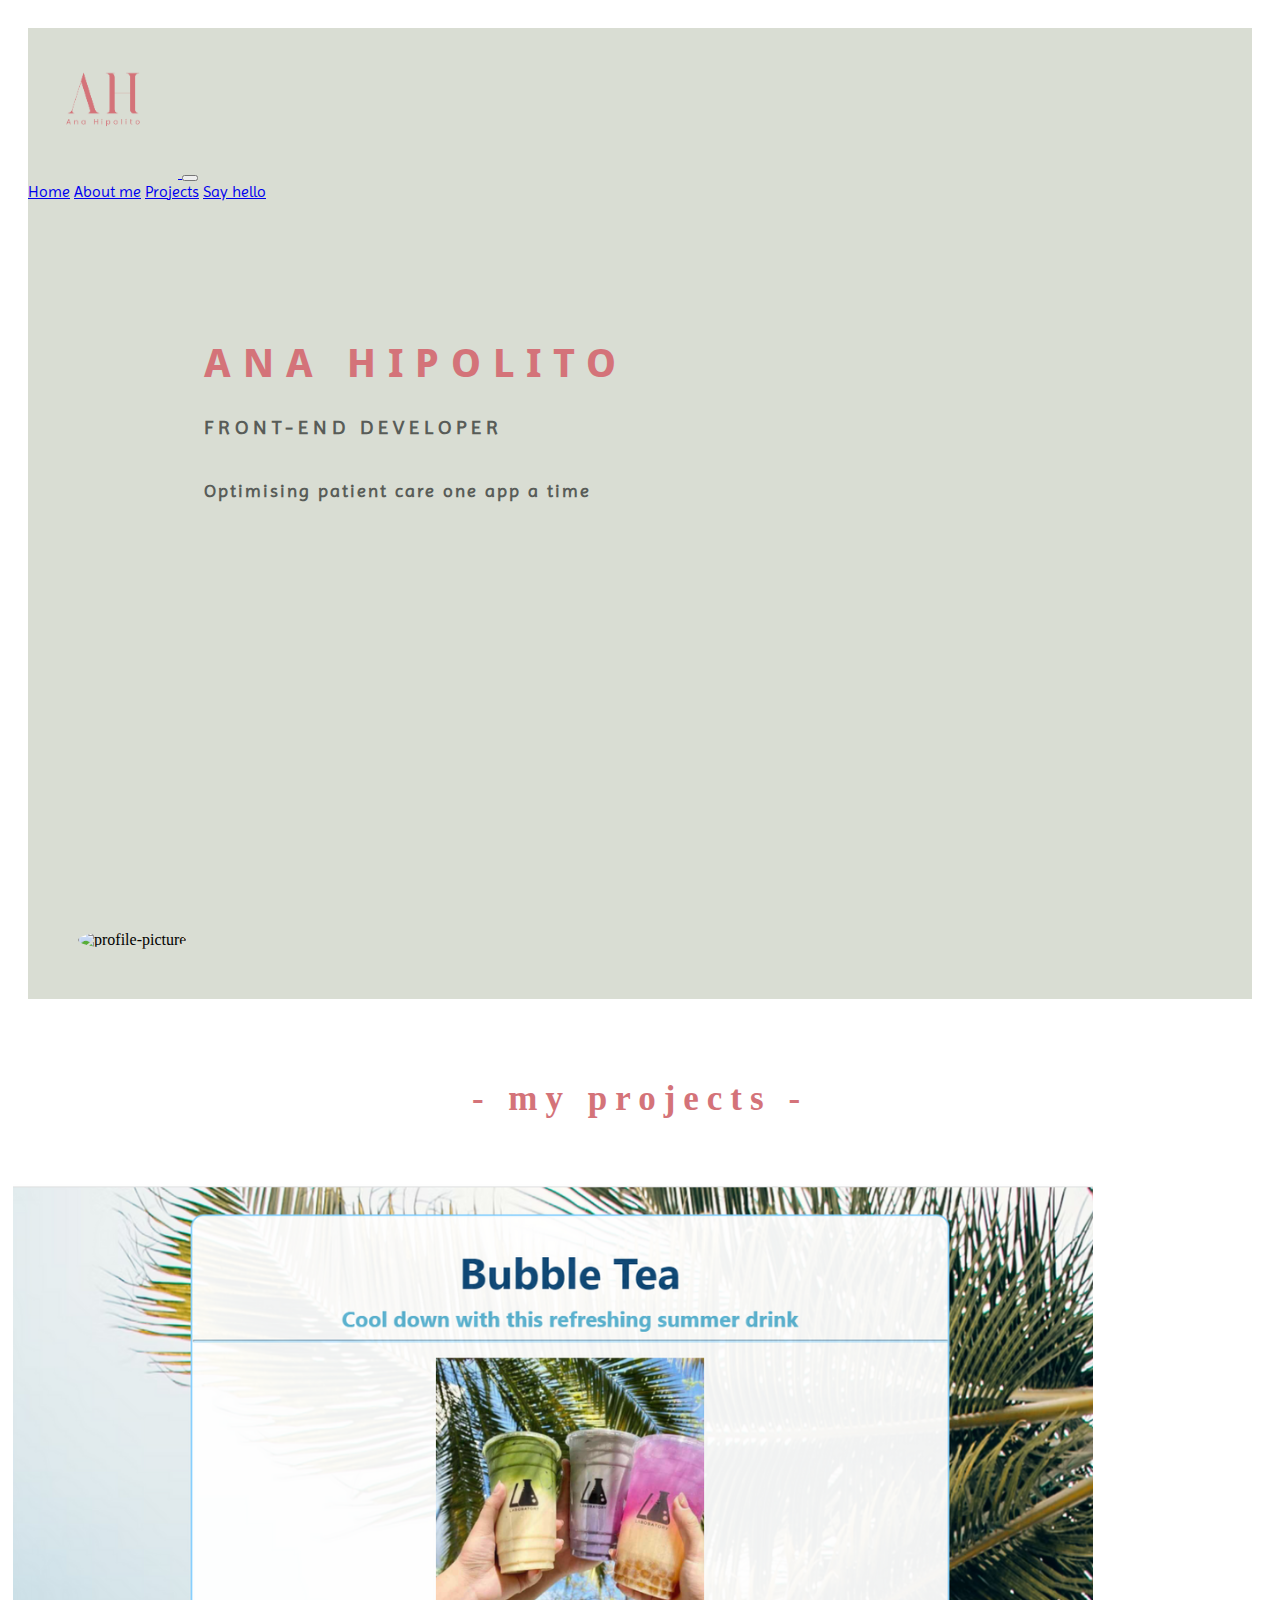
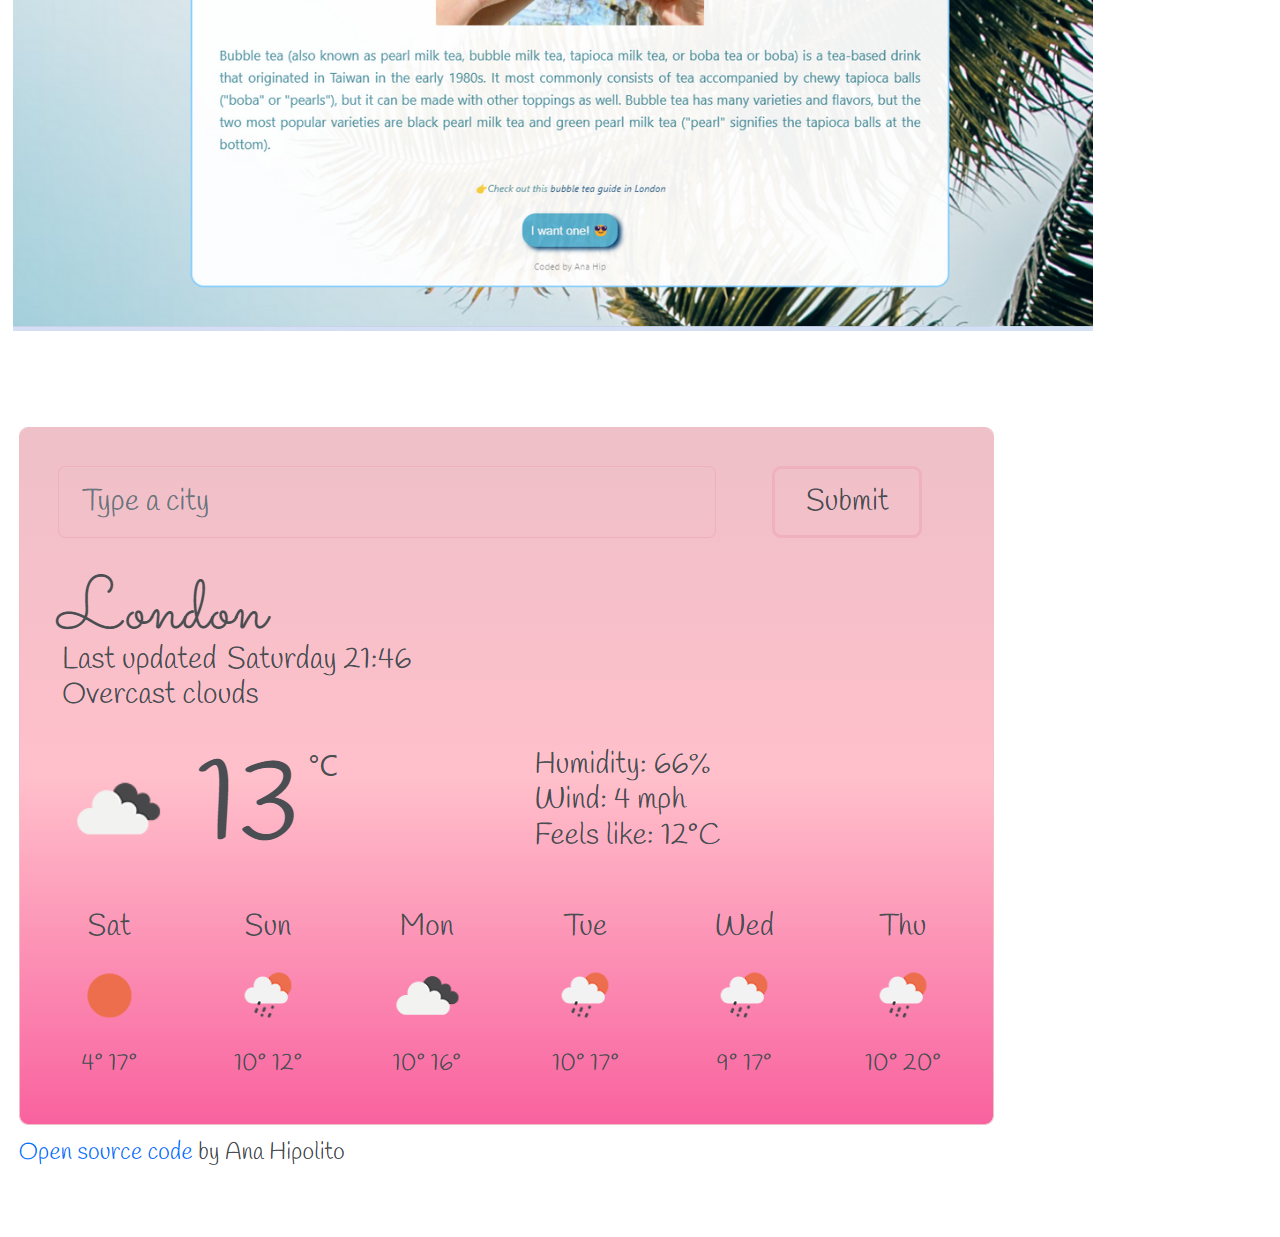
==== index.html @ e430f6fe "updated about page with description and contact links" ====
<!DOCTYPE html>
<html lang="en">
  <head>
    <meta charset="UTF-8" />
    <meta http-equiv="X-UA-Compatible" content="IE=edge" />
    <meta name="viewport" content="width=device-width, initial-scale=1.0" />
    <link
      href="https://cdn.jsdelivr.net/npm/bootstrap@5.1.3/dist/css/bootstrap.min.css"
      rel="stylesheet"
      integrity="sha384-1BmE4kWBq78iYhFldvKuhfTAU6auU8tT94WrHftjDbrCEXSU1oBoqyl2QvZ6jIW3"
      crossorigin="anonymous"
    />
    <script
      src="https://cdn.jsdelivr.net/npm/bootstrap@5.1.3/dist/js/bootstrap.bundle.min.js"
      integrity="sha384-ka7Sk0Gln4gmtz2MlQnikT1wXgYsOg+OMhuP+IlRH9sENBO0LRn5q+8nbTov4+1p"
      crossorigin="anonymous"
    ></script>
    <link
      href="https://fonts.googleapis.com/css2?family=Imprima&family=Inconsolata&family=Noto+Sans+Display&display=swap"
      rel="stylesheet"
    />
<script src="https://kit.fontawesome.com/3a4e44e34f.js" crossorigin="anonymous"></script>
    <link rel="stylesheet" href="/styles/styles.css" />
    <title>Ana Hipolito</title>
  </head>
  <body>
    <div class="landing-page-container">
      <nav class="navbar navbar-expand-md navbar-light ms-3">
        <a class="navbar-brand" href="#"
          ><img src="/media/logo2.png" alt="logo" width="150" height="150"/>
        </a>
            <button class="navbar-toggler" type="button" data-bs-toggle="collapse" data-bs-target="#navbarNavAltMarkup" aria-controls="navbarNavAltMarkup" aria-expanded="false" aria-label="Toggle navigation">
      <span class="navbar-toggler-icon"></span>
    </button>
        <div class="collapse navbar-collapse" id="navbarNavAltMarkup">
          <div class="navbar-nav">
            <a class="nav-item nav-link" id="home-link" href="#">Home</a>
            <a class="nav-item nav-link" id="about-link" href="/about.html">About me</a>
            <a class="nav-item nav-link" id="projects-link" href="#"
              >Projects</a>
            <a class="nav-item nav-link" id="contact-link" href="#">Say hello</a>
          </div>
        </div>
      </nav>
      <div class="row">
        <div class="col-md-6 portfolio-greeting">
          <h1>ANA HIPOLITO</h1>
          <h4>FRONT-END DEVELOPER</h4>
          <h5>
          Optimising patient care one app a time
          </h5>
          <div class="contact">
            <a href=""><i class="fa-brands fa-instagram fa-2xl"></i></a>
            <a href=""><i class="fa-brands fa-linkedin fa-2xl"></i></a>
            <a href=""><i class="fa-solid fa-envelope fa-2xl"></i></a>
          </div>
          </div>
          <div class="col-md-6 profile-photo">
            <img src="/media/profile-picture3.png" alt="profile-picture" class="img-fluid" height="600" width="600" id="profile-picture"/>
          </div>
        </div>
        </div>
    </div>
        <div>
          <h2>- my projects -</h2>
          <div class="container">
          <div class="row">
              <div class="col-md-6">
                  <img src="/media/bubble-tea1.png" class="img-fluid" id="tea"/>
              </div>
              <div class="col-md-6">
                  <img src="/media/weatherapp.png" class="img-fluid" id="weather-app"/>
              </div>
              </div>
          </div>
          </div>
    
  </body>
</html>
---- styles/styles.css ----
h1 {
  color: #d47379;
  font-family: "Noto Sans Display", sans-serif;
  font-size: 40px;
  font-weight: bold;
  letter-spacing: 12px;
  margin-top: 33px;
}

h2 {
  text-align: center;
  color: #d47379;
  font-size: 35px;
  letter-spacing: 8px;
  margin: 60px 0 40px 0;
}

h4 {
  color: #393d3a;
  opacity: 0.8;
  font-size: 20px;
  font-family: "Imprima", sans-serif;
  letter-spacing: 5px;
}

h5 {
  color: #393d3a;
  opacity: 0.8;
  font-size: 18px;
  font-family: "Imprima", sans-serif;
  line-height: 24px;
  letter-spacing: 2px;
  margin-top: 40px;
}

p {
  color: #393d3a;
  opacity: 0.8;
  font-size: 20px;
  font-family: "Imprima", sans-serif;
  line-height: 75px;
  text-align: center;
  padding: 10px 150px 40px 150px;
}

.logo {
  margin: 0;
  padding: 0;
}

.navbar-nav {
  font-family: "Imprima", sans-serif;
}

#home-link:hover,
#projects-link:hover,
#contact-link:hover,
#about-link:hover {
  color: #d47379;
}

.landing-page-container {
  background-color: #d9ddd3;
  border: white solid 20px;
}

.portfolio-greeting {
  padding: 100px 100px 300px 176px;
  margin: 0;
}

.contact {
  margin-top: 60px;
}

.fa-instagram,
.fa-linkedin,
.fa-envelope {
  color: #d47379;
  padding: 15px;
}

.fa-instagram {
  padding-left: 0;
}

.fa-instagram:hover,
.fa-linkedin:hover,
.fa-envelope:hover {
  color: #393d3a;
  opacity: 0.8;
}

#profile-picture {
  border-radius: 50%;
  padding: 50px;
}

#tea,
#weather-app {
  margin: 20px 0 50px 0;
  border: 5px solid white;
}

@media (max-width: 540px) {
  h1,
  h4,
  h5,
  .contact {
    text-align: center;
  }

  .portfolio-greeting {
    padding: 0 20px 20px 20px !important;
  }

  #profile-picture {
    display: none;
  }

  h1 {
    font-size: 35px;
  }

  h4 {
    font-size: 15px;
  }

  h5 {
    font-size: 12px;
  }

  h2 {
    font-size: 25px;
  }

  .navbar {
    padding: 0 10px 0 0;
    margin: 0 !important;
  }

  .navbar-brand img {
    height: 75px !important;
    width: 75px !important;
  }

  p {
    font-size: 12px;
    padding: 15px;
    line-height: 40px;
  }

  footer {
    margin: 20px 0;
  }
}

@media (max-width: 960px) {
  .portfolio-greeting {
    padding: 0 20px 20px 40px;
  }

  .profile-photo {
    margin: 0 0 30px 0;
  }

  h1 {
    font-size: 35px;
  }

  h4 {
    font-size: 15px;
  }

  h5 {
    font-size: 12px;
  }

  .navbar-brand img {
    height: 75px !important;
    width: 75px !important;
  }

  .navbar-nav {
    font-size: 12px;
  }

  .contact {
    margin-top: 20px;
    font-size: 10px;
  }

  p {
    font-size: 12px;
    padding: 15px;
    line-height: 40px;
  }
}
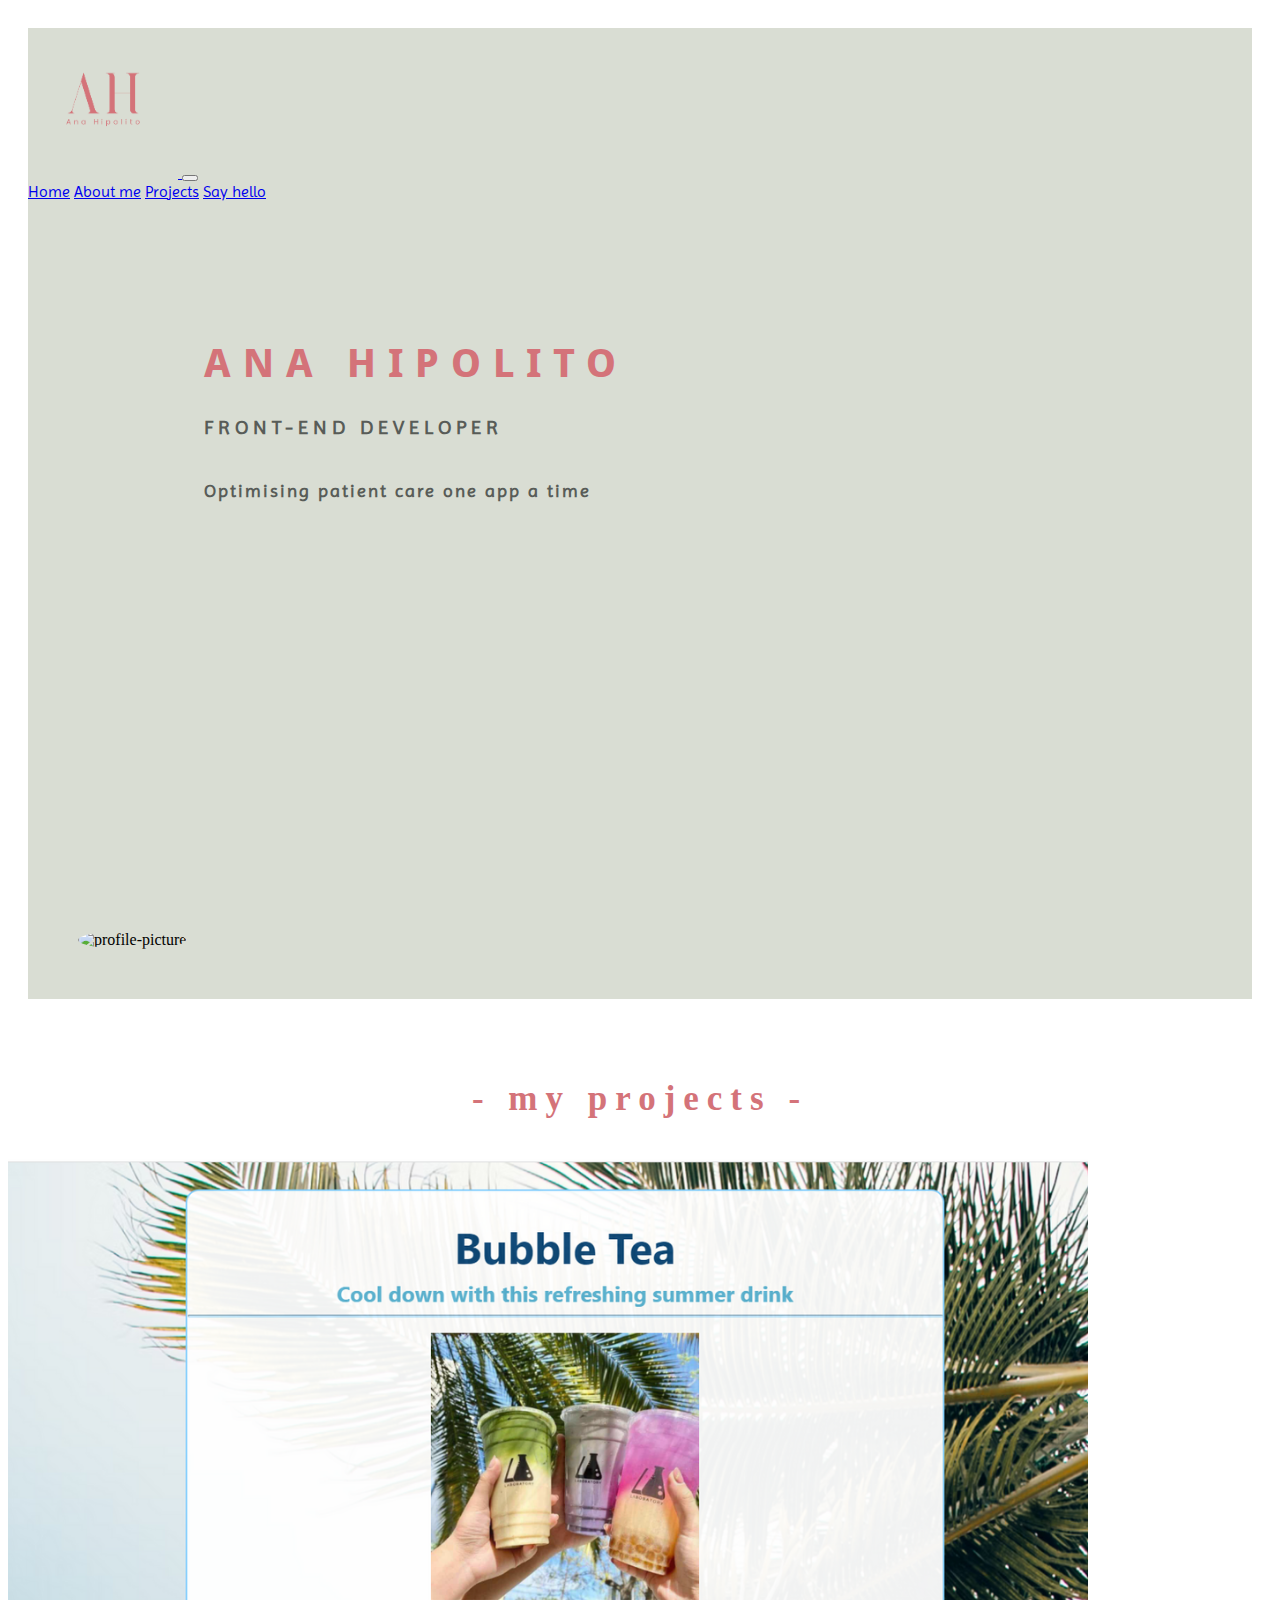
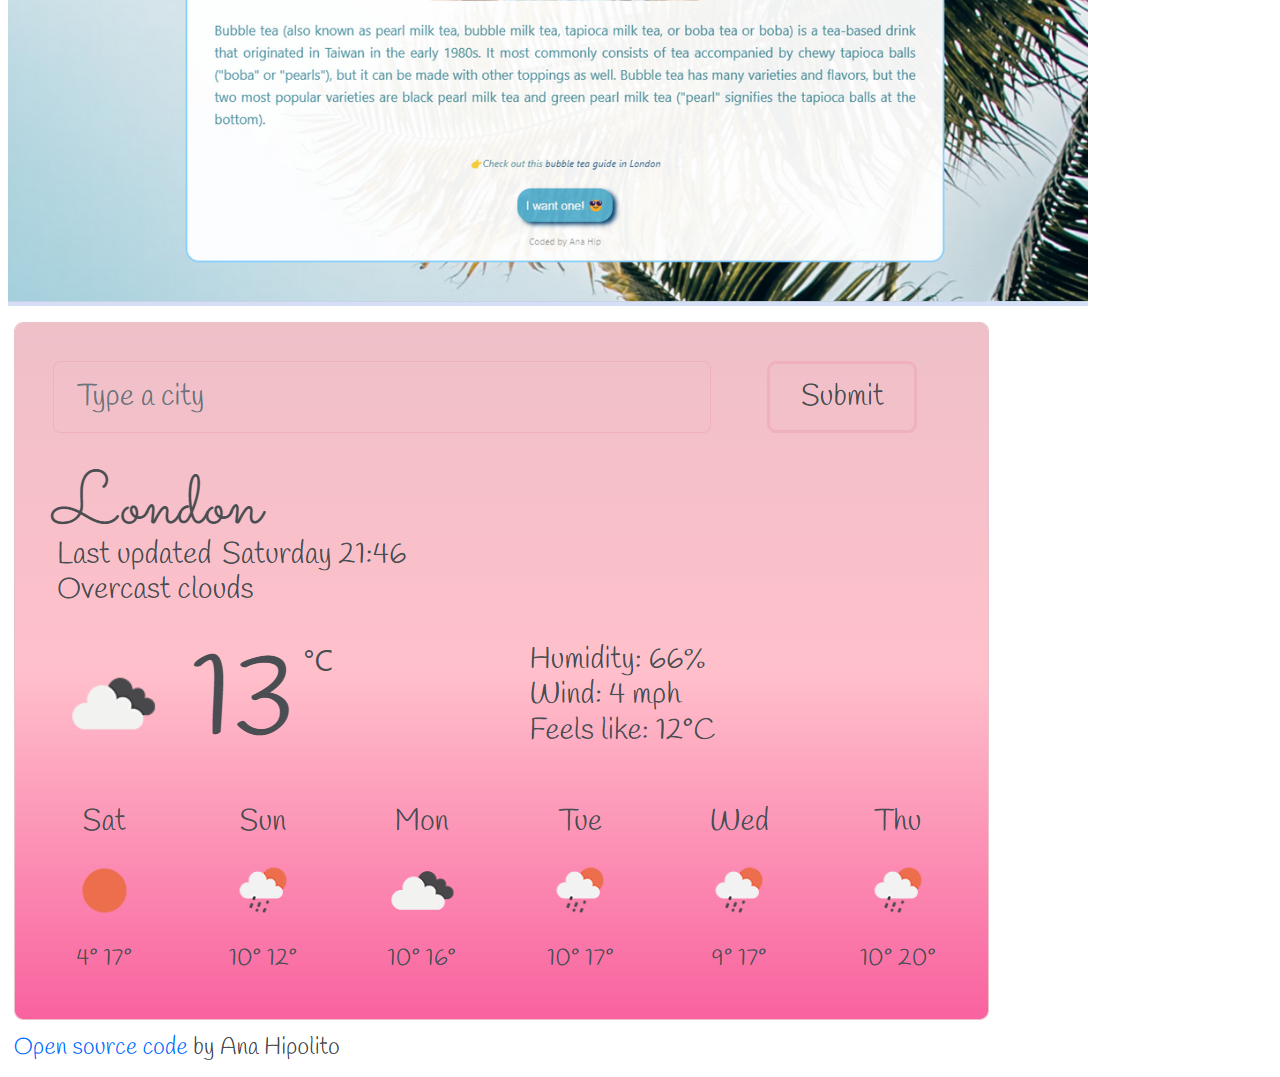
==== commit 50f53aac: "created projects page and linked the pictures to the live projects" ====
--- a/index.html
+++ b/index.html
@@ -21,7 +21,7 @@
     />
 <script src="https://kit.fontawesome.com/3a4e44e34f.js" crossorigin="anonymous"></script>
     <link rel="stylesheet" href="/styles/styles.css" />
-    <title>Ana Hipolito</title>
+    <title>Ana Hipolito | Welcome</title>
   </head>
   <body>
     <div class="landing-page-container">
@@ -36,7 +36,7 @@
           <div class="navbar-nav">
             <a class="nav-item nav-link" id="home-link" href="#">Home</a>
             <a class="nav-item nav-link" id="about-link" href="/about.html">About me</a>
-            <a class="nav-item nav-link" id="projects-link" href="#"
+            <a class="nav-item nav-link" id="projects-link" href="/projects.html"
               >Projects</a>
             <a class="nav-item nav-link" id="contact-link" href="#">Say hello</a>
           </div>
--- a/styles/styles.css
+++ b/styles/styles.css
@@ -96,10 +96,9 @@
   padding: 50px;
 }
 
-#tea,
-#weather-app {
-  margin: 20px 0 50px 0;
-  border: 5px solid white;
+.tea,
+.weather-app {
+  padding: 20px;
 }
 
 @media (max-width: 540px) {
@@ -149,10 +148,6 @@
     padding: 15px;
     line-height: 40px;
   }
-
-  footer {
-    margin: 20px 0;
-  }
 }
 
 @media (max-width: 960px) {
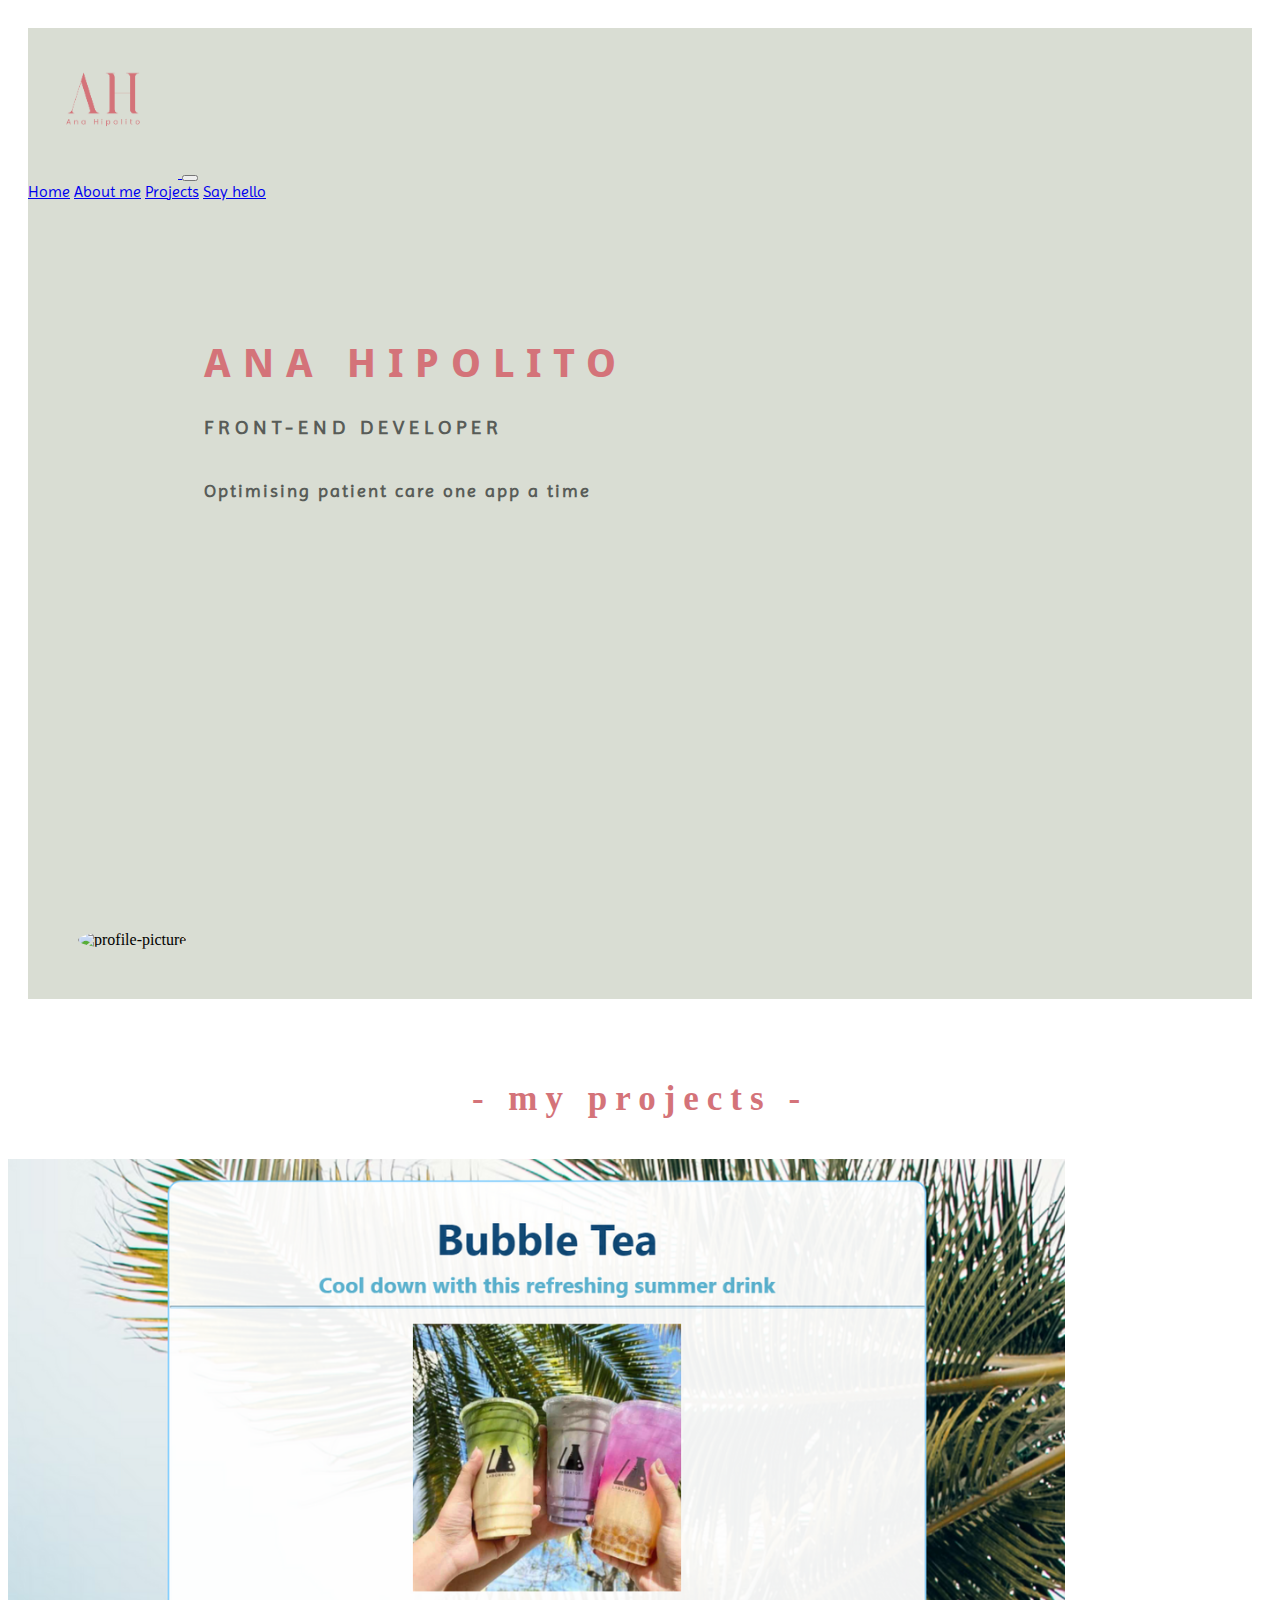
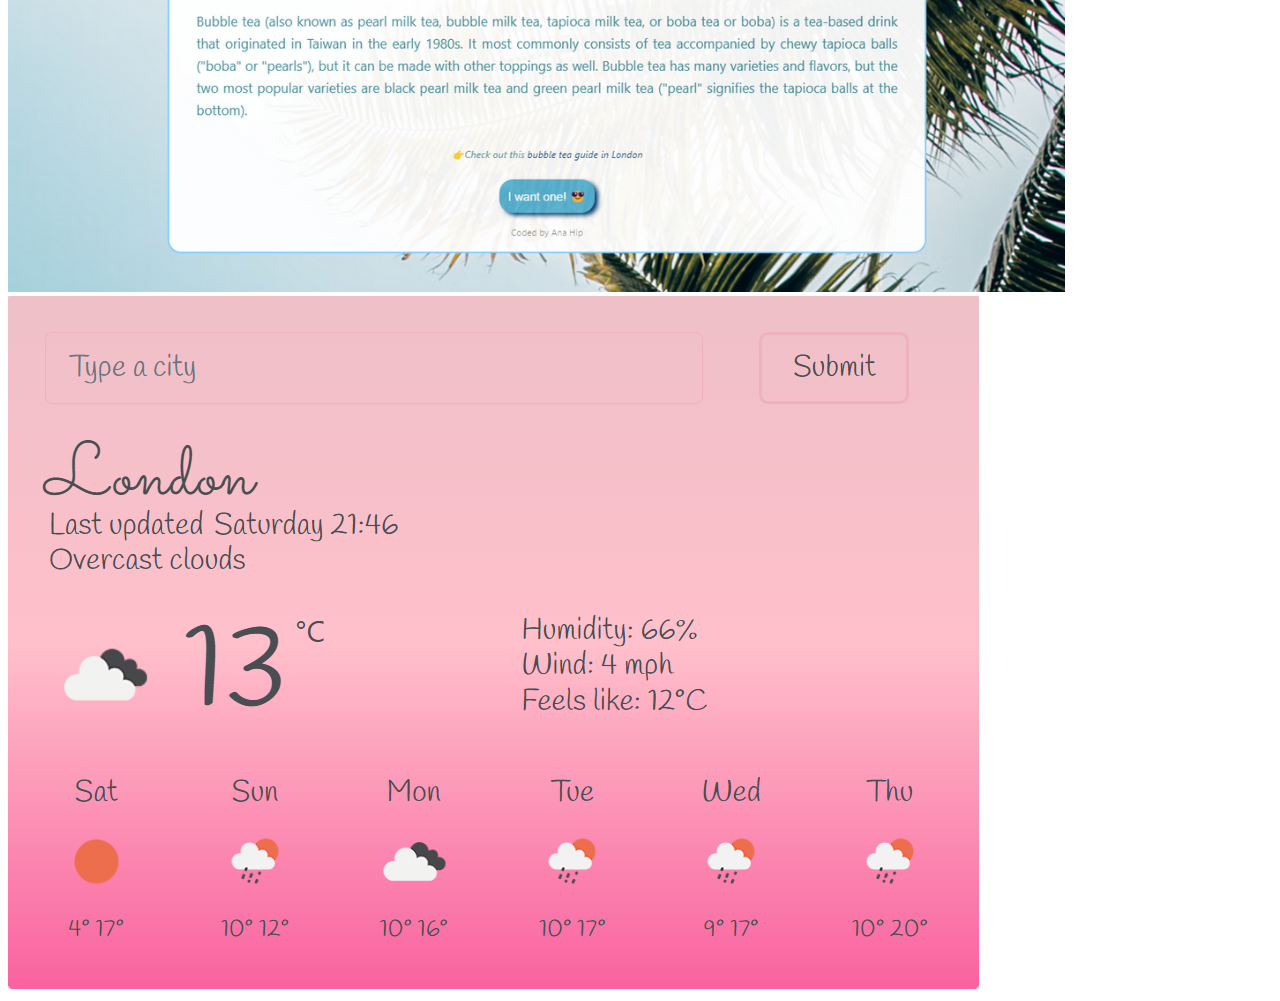
==== commit 64cac199: "adjusted margin and padding of navbar" ====
--- a/index.html
+++ b/index.html
@@ -25,7 +25,8 @@
   </head>
   <body>
     <div class="landing-page-container">
-      <nav class="navbar navbar-expand-md navbar-light ms-3">
+      <nav class="navbar navbar-expand-md navbar-light">
+        <div class="container ms-0 ps-0">
         <a class="navbar-brand" href="#"
           ><img src="/media/logo2.png" alt="logo" width="150" height="150"/>
         </a>
@@ -40,6 +41,7 @@
               >Projects</a>
             <a class="nav-item nav-link" id="contact-link" href="#">Say hello</a>
           </div>
+        </div>
         </div>
       </nav>
       <div class="row">
--- a/styles/styles.css
+++ b/styles/styles.css
@@ -84,6 +84,13 @@
   padding-left: 0;
 }
 
+.fa-html5,
+.fa-css3-alt,
+.fa-js {
+  color: #d47379;
+  padding: 2px;
+}
+
 .fa-instagram:hover,
 .fa-linkedin:hover,
 .fa-envelope:hover {
@@ -131,11 +138,6 @@
 
   h2 {
     font-size: 25px;
-  }
-
-  .navbar {
-    padding: 0 10px 0 0;
-    margin: 0 !important;
   }
 
   .navbar-brand img {
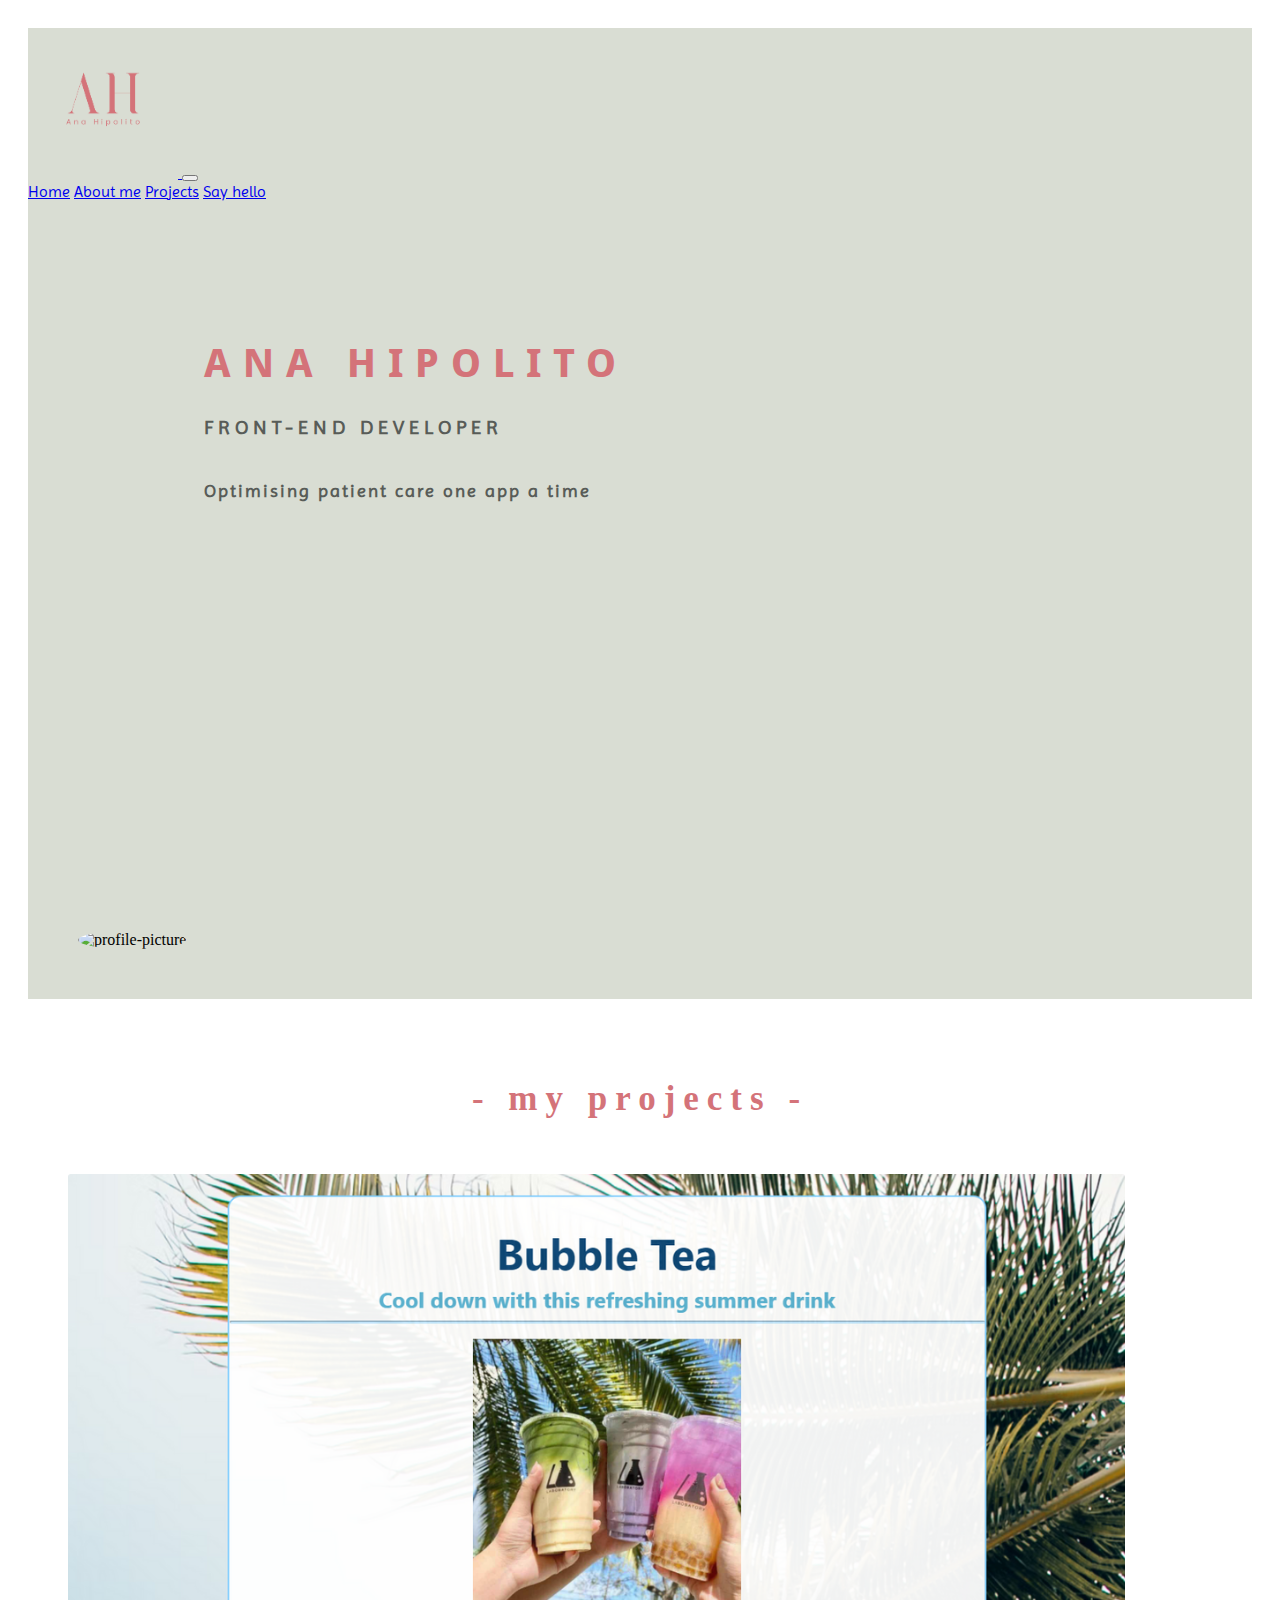
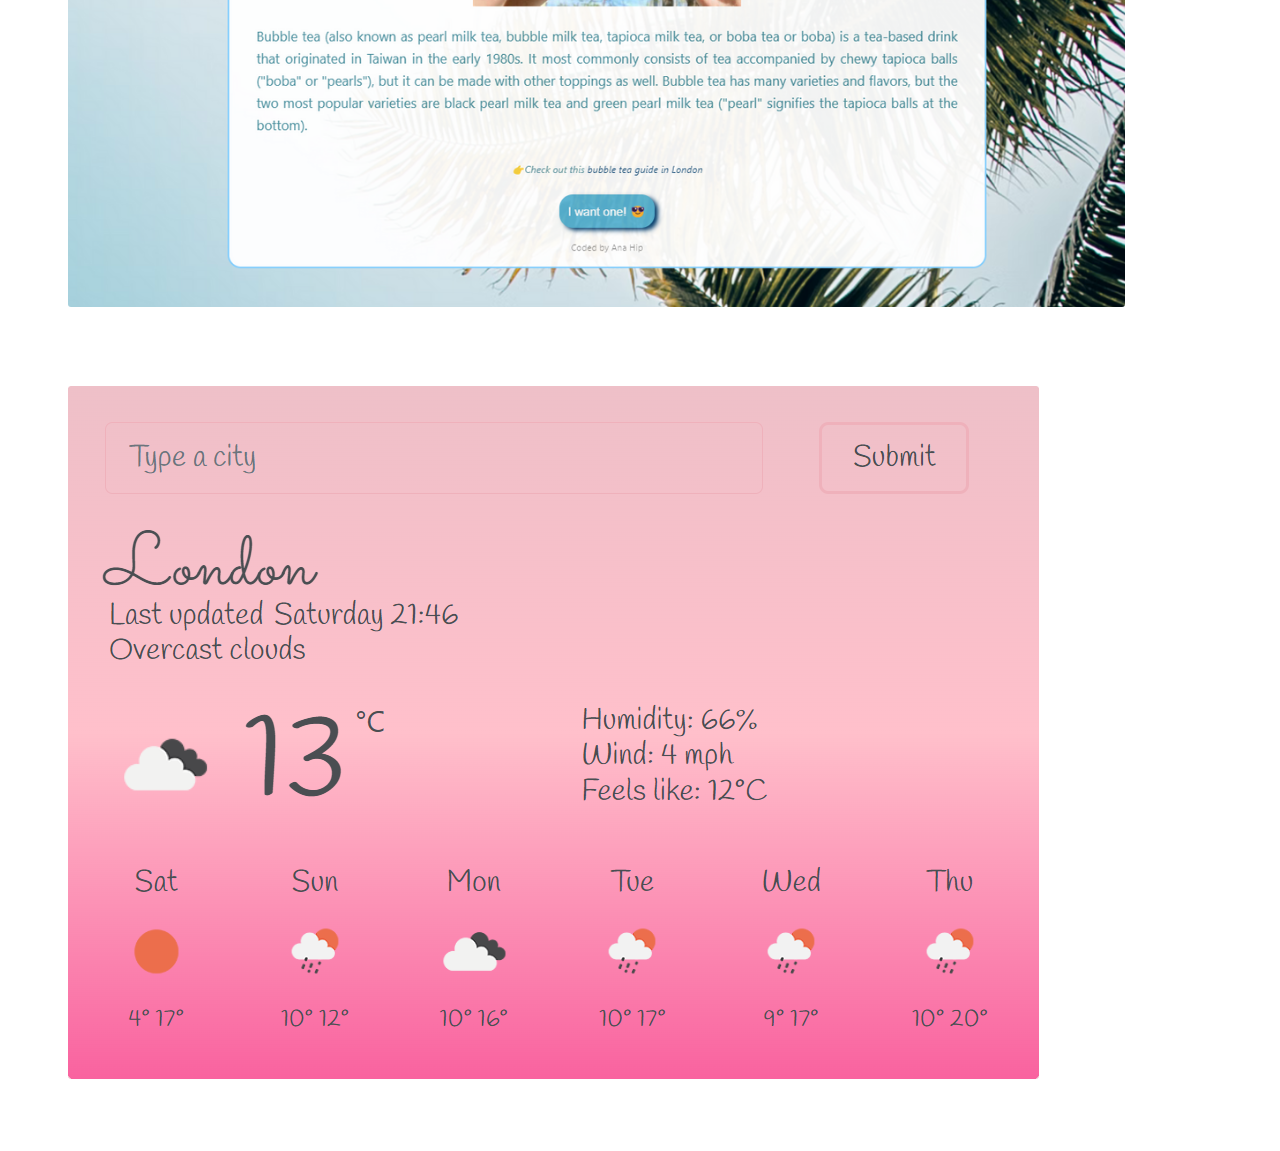
==== commit 2e17b148: "created contact page, adjusted project image borders" ====
--- a/index.html
+++ b/index.html
@@ -26,8 +26,8 @@
   <body>
     <div class="landing-page-container">
       <nav class="navbar navbar-expand-md navbar-light">
-        <div class="container ms-0 ps-0">
-        <a class="navbar-brand" href="#"
+        <div class="container mx-0 pe-1">
+        <a class="navbar-brand" href="/"
           ><img src="/media/logo2.png" alt="logo" width="150" height="150"/>
         </a>
             <button class="navbar-toggler" type="button" data-bs-toggle="collapse" data-bs-target="#navbarNavAltMarkup" aria-controls="navbarNavAltMarkup" aria-expanded="false" aria-label="Toggle navigation">
@@ -35,11 +35,11 @@
     </button>
         <div class="collapse navbar-collapse" id="navbarNavAltMarkup">
           <div class="navbar-nav">
-            <a class="nav-item nav-link" id="home-link" href="#">Home</a>
+            <a class="nav-item nav-link" id="home-link" href="/">Home</a>
             <a class="nav-item nav-link" id="about-link" href="/about.html">About me</a>
             <a class="nav-item nav-link" id="projects-link" href="/projects.html"
               >Projects</a>
-            <a class="nav-item nav-link" id="contact-link" href="#">Say hello</a>
+            <a class="nav-item nav-link" id="contact-link" href="/contact.html">Say hello</a>
           </div>
         </div>
         </div>
@@ -67,11 +67,11 @@
           <h2>- my projects -</h2>
           <div class="container">
           <div class="row">
-              <div class="col-md-6">
-                  <img src="/media/bubble-tea1.png" class="img-fluid" id="tea"/>
+              <div class="col-md-6" id="tea">
+                  <img src="/media/bubble-tea1.png" class="img-fluid teapic"/>
               </div>
-              <div class="col-md-6">
-                  <img src="/media/weatherapp.png" class="img-fluid" id="weather-app"/>
+              <div class="col-md-6" id="weather-app">
+                  <img src="/media/weatherapp.png" class="img-fluid weatherpic"/>
               </div>
               </div>
           </div>
--- a/styles/styles.css
+++ b/styles/styles.css
@@ -43,6 +43,12 @@
   padding: 10px 150px 40px 150px;
 }
 
+.teapic,
+.weatherpic {
+  border: 1px;
+  border-radius: 3px;
+}
+
 .logo {
   margin: 0;
   padding: 0;
@@ -52,11 +58,14 @@
   font-family: "Imprima", sans-serif;
 }
 
+.igLink:hover,
+.linkedinLink:hover,
 #home-link:hover,
 #projects-link:hover,
 #contact-link:hover,
 #about-link:hover {
   color: #d47379;
+  transition: ease-in-out 2ms;
 }
 
 .landing-page-container {
@@ -73,6 +82,12 @@
   margin-top: 60px;
 }
 
+.igLink,
+.linkedinLink {
+  text-decoration: none;
+  color: #393d3a;
+}
+
 .fa-instagram,
 .fa-linkedin,
 .fa-envelope {
@@ -96,6 +111,7 @@
 .fa-envelope:hover {
   color: #393d3a;
   opacity: 0.8;
+  transition: ease-in-out 2ms;
 }
 
 #profile-picture {
@@ -103,9 +119,9 @@
   padding: 50px;
 }
 
-.tea,
-.weather-app {
-  padding: 20px;
+#tea,
+#weather-app {
+  padding: 15px 60px 60px 60px;
 }
 
 @media (max-width: 540px) {
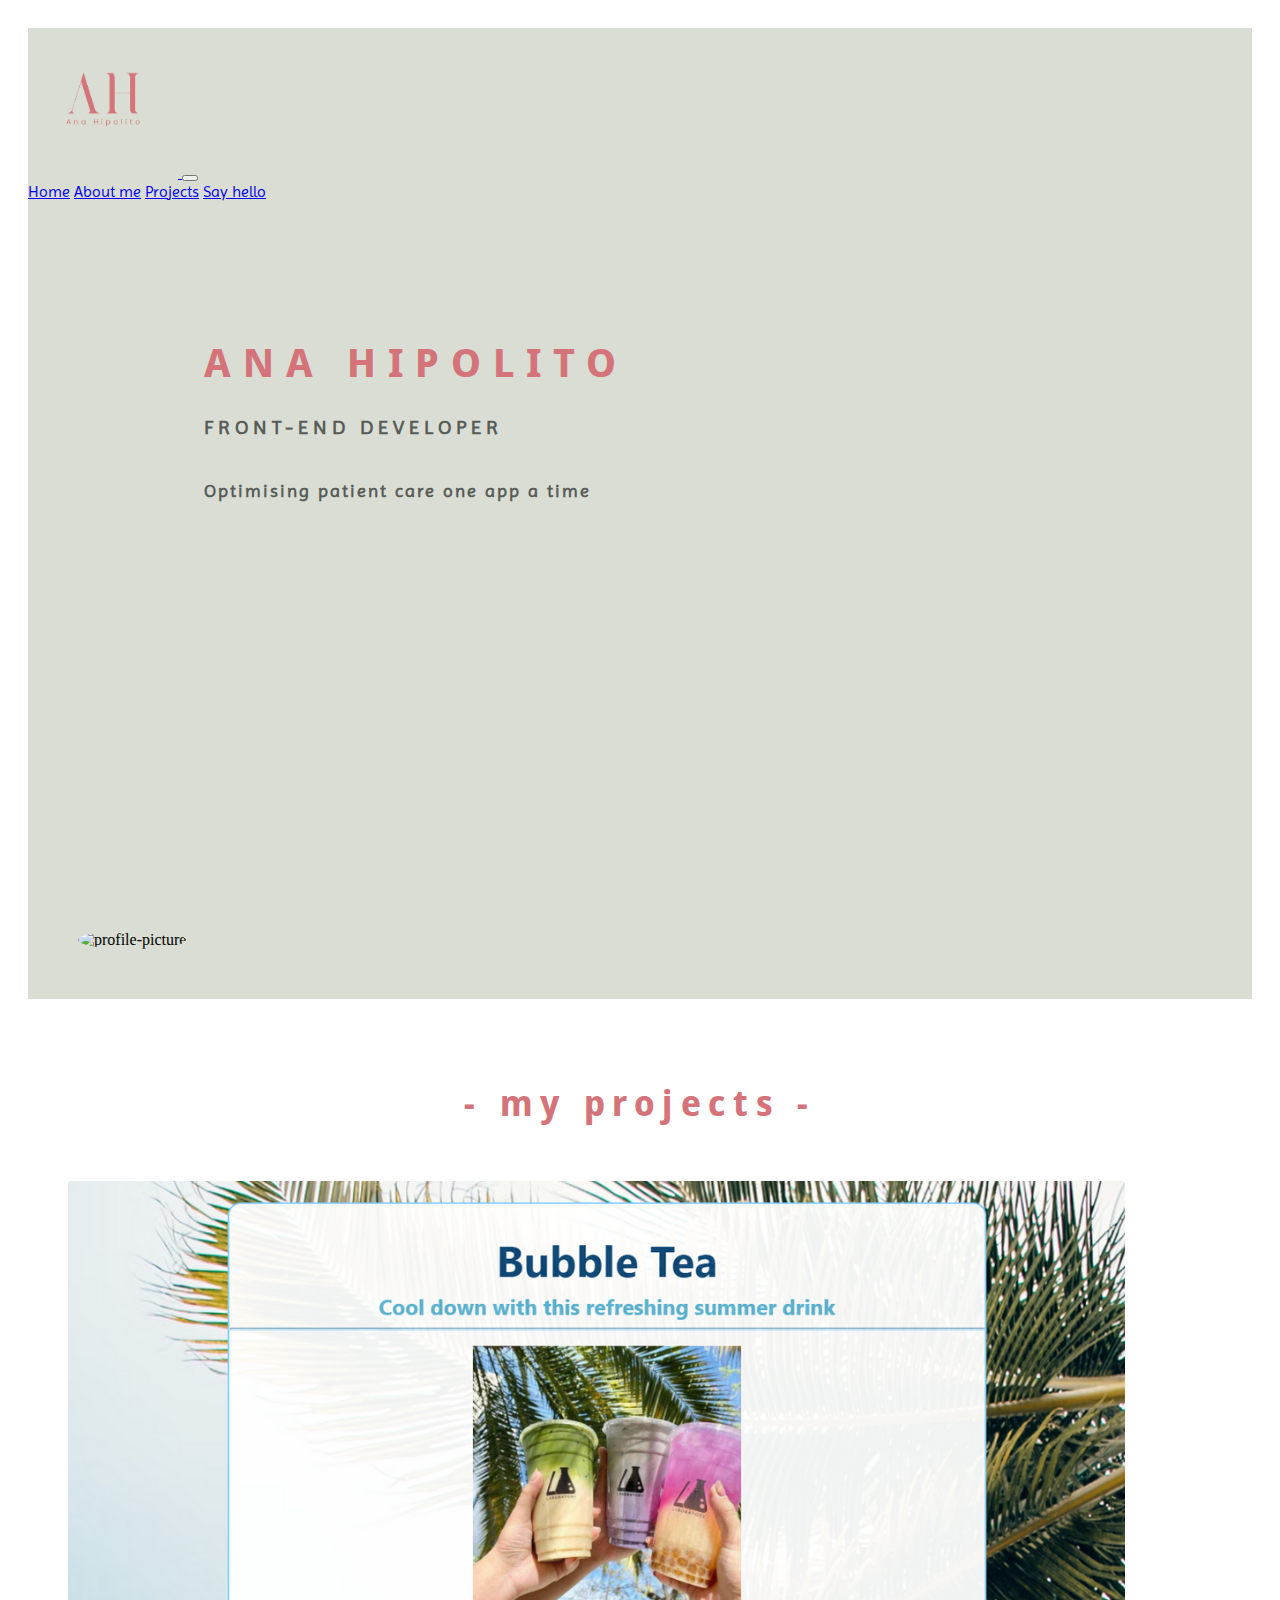
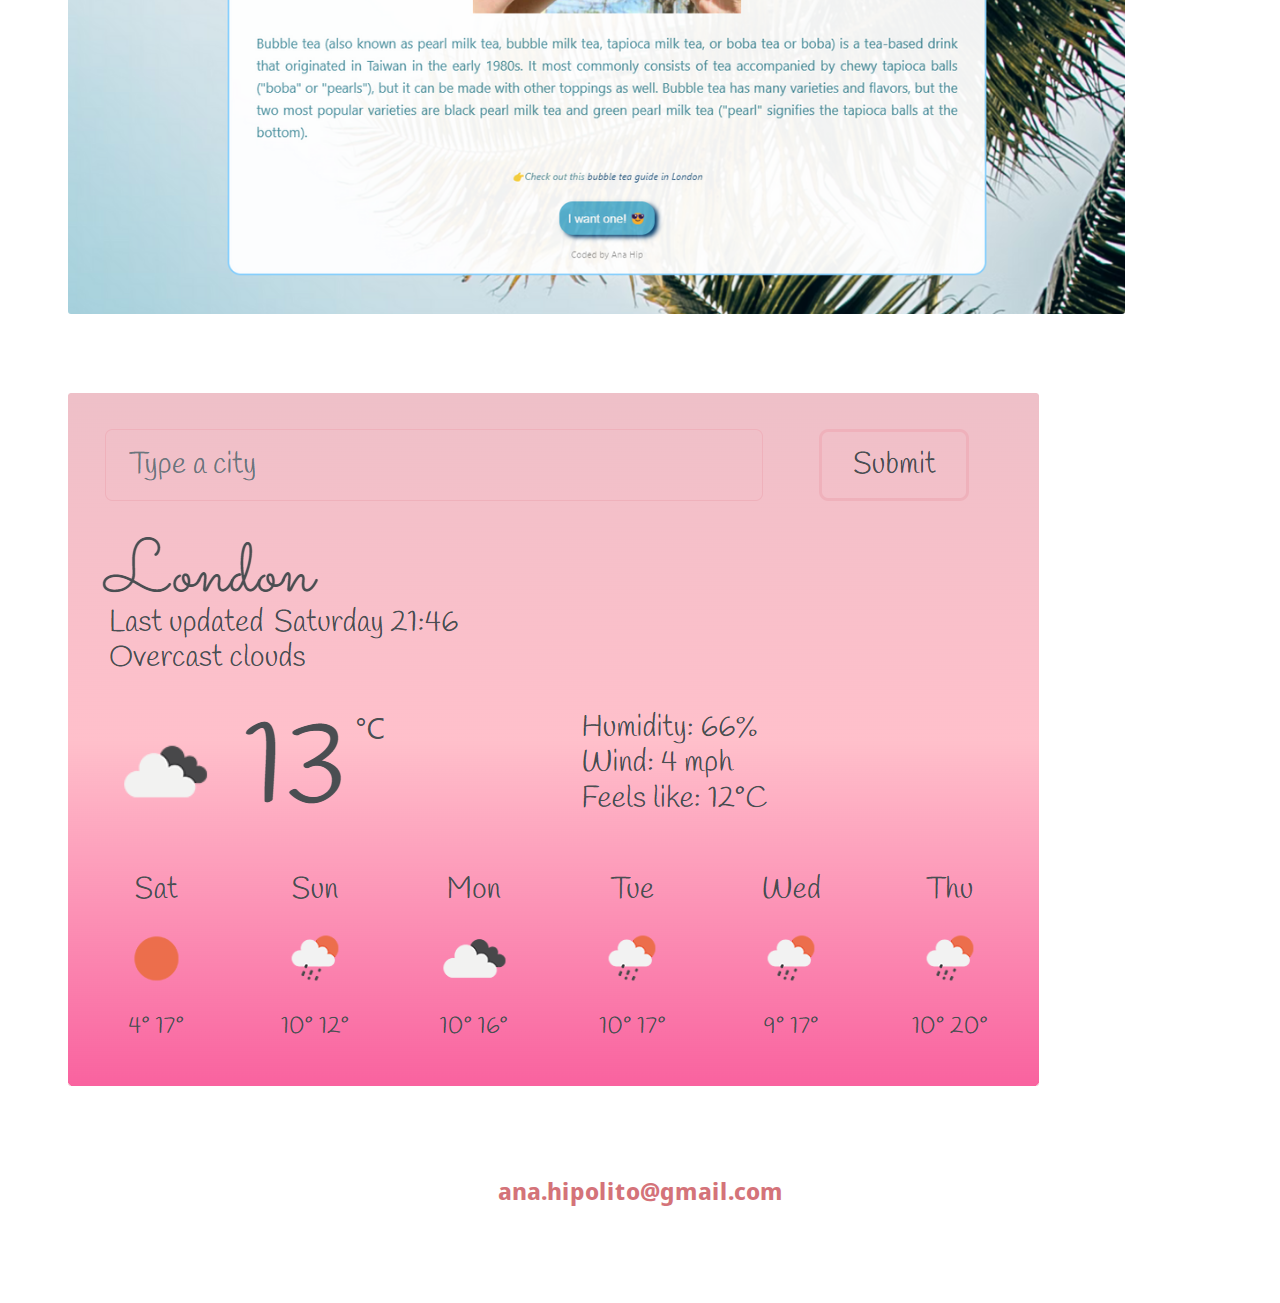
==== commit 7865b25b: "created footer" ====
--- a/index.html
+++ b/index.html
@@ -74,6 +74,14 @@
                   <img src="/media/weatherapp.png" class="img-fluid weatherpic"/>
               </div>
               </div>
+               <footer>
+                 <div class="contact-footer text-center pt-4 pb-4">
+            <h3><a href="mailto:ana.hipolito@gmail.com" class="emailad">ana.hipolito@gmail.com</a></h3>
+            <a href=""><i class="fa-brands fa-instagram fa-2xl"></i></a>
+            <a href=""><i class="fa-brands fa-linkedin fa-2xl"></i></a>
+            <a href=""><i class="fa-solid fa-envelope fa-2xl"></i></a>
+          </div>
+        </footer>
           </div>
           </div>
     
--- a/styles/styles.css
+++ b/styles/styles.css
@@ -9,12 +9,21 @@
 
 h2 {
   text-align: center;
+  font-family: "Noto Sans Display", sans-serif;
   color: #d47379;
   font-size: 35px;
   letter-spacing: 8px;
   margin: 60px 0 40px 0;
 }
 
+h3 {
+  text-align: center;
+  font-family: "Noto Sans Display", sans-serif;
+  color: #d47379;
+  font-size: 24px;
+  text-decoration: none;
+}
+
 h4 {
   color: #393d3a;
   opacity: 0.8;
@@ -41,6 +50,10 @@
   line-height: 75px;
   text-align: center;
   padding: 10px 150px 40px 150px;
+}
+
+footer h3 {
+  padding-bottom: 40px;
 }
 
 .teapic,
@@ -88,6 +101,12 @@
   color: #393d3a;
 }
 
+.emailad {
+  text-decoration: none;
+  color: #d47379;
+  padding-bottom: 50px;
+}
+
 .fa-instagram,
 .fa-linkedin,
 .fa-envelope {
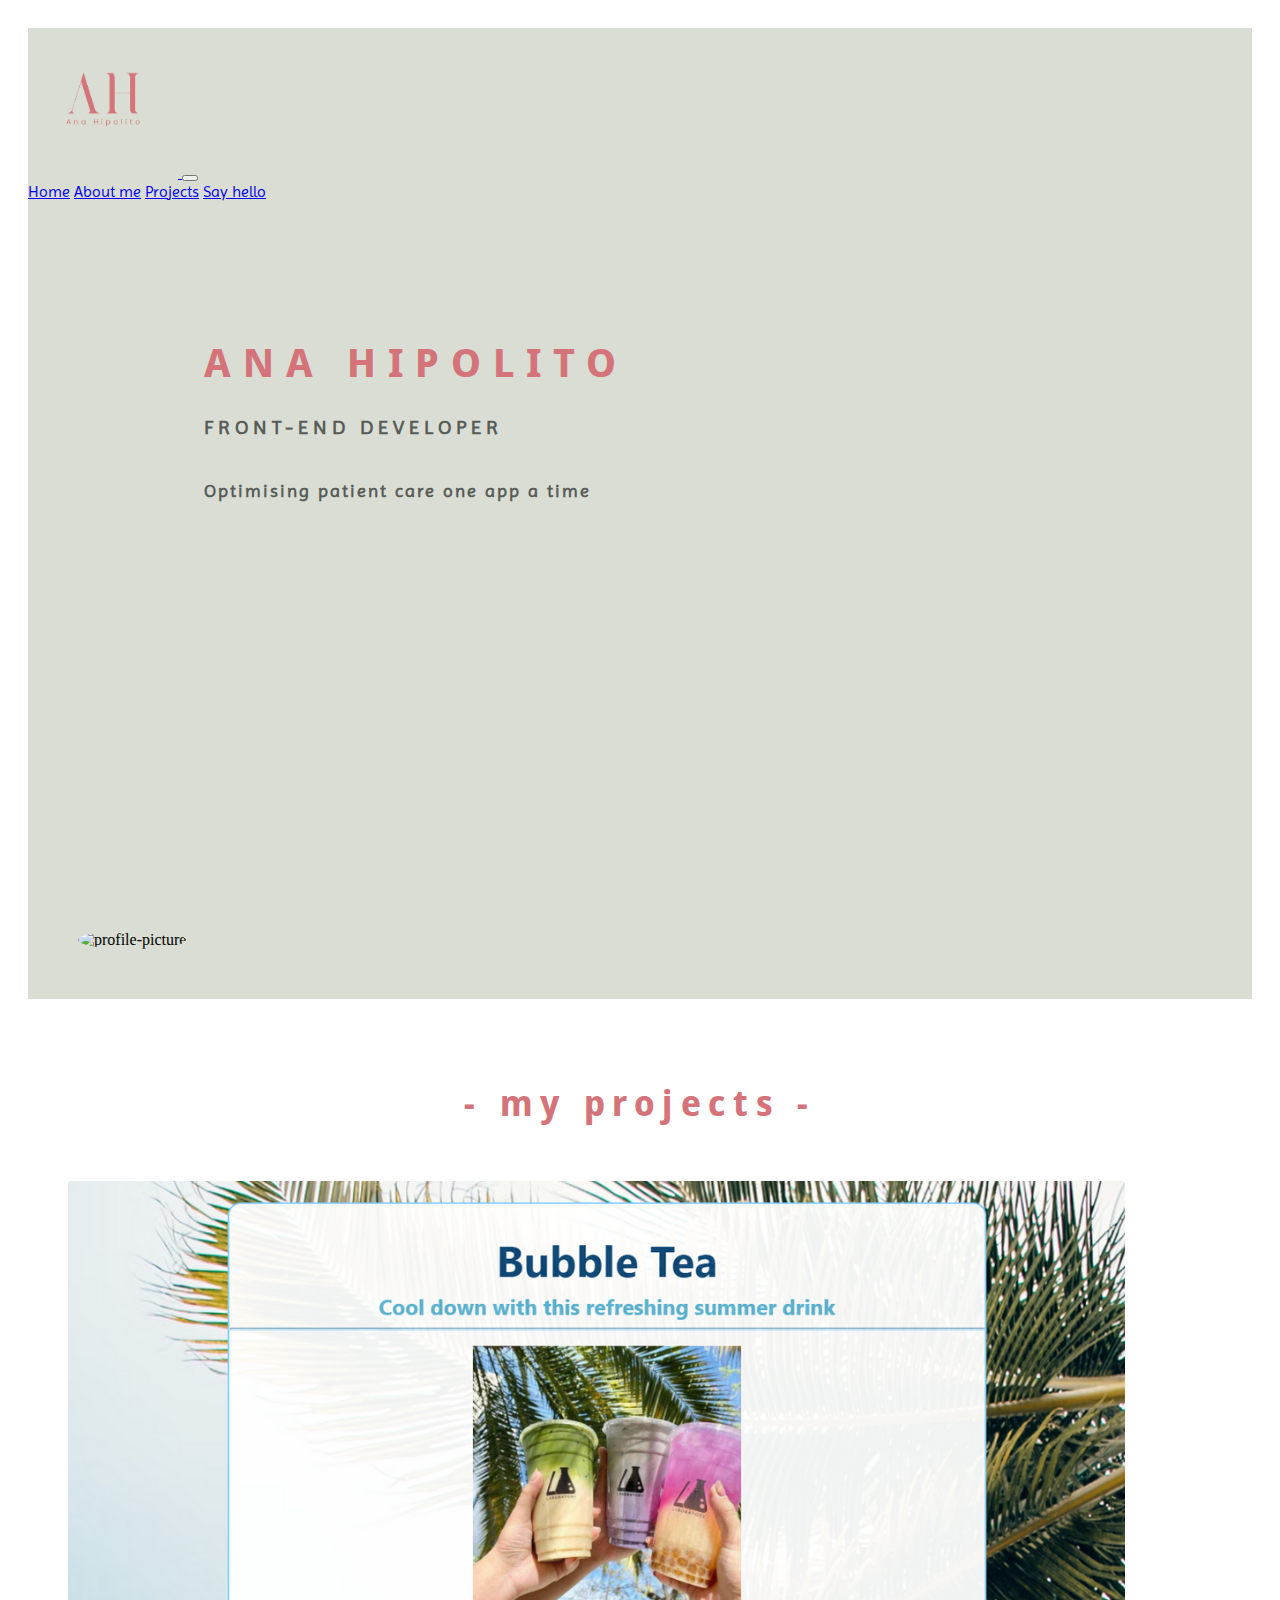
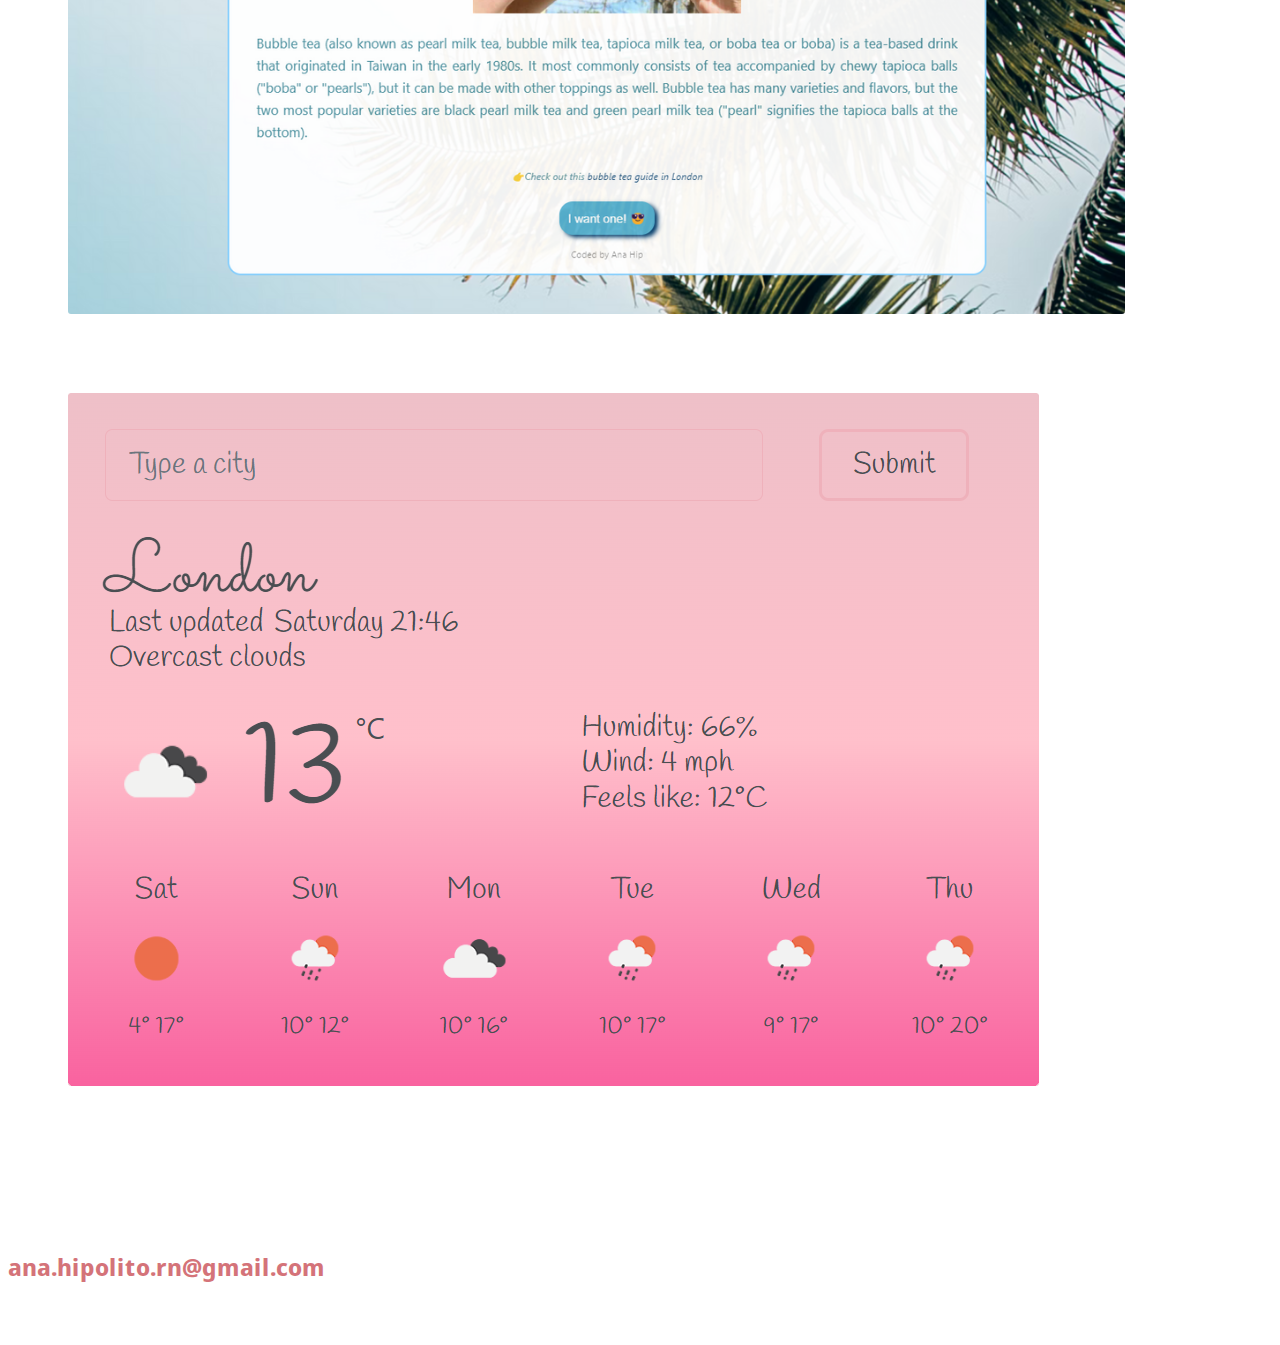
==== commit 15f6a6df: "added media links to icons" ====
--- a/index.html
+++ b/index.html
@@ -52,7 +52,7 @@
           Optimising patient care one app a time
           </h5>
           <div class="contact">
-            <a href=""><i class="fa-brands fa-instagram fa-2xl"></i></a>
+            <a href="https://www.instagram.com/hi" target="_blank"><i class="fa-brands fa-instagram fa-2xl"></i></a>
             <a href=""><i class="fa-brands fa-linkedin fa-2xl"></i></a>
             <a href=""><i class="fa-solid fa-envelope fa-2xl"></i></a>
           </div>
@@ -76,10 +76,10 @@
               </div>
                <footer>
                  <div class="contact-footer text-center pt-4 pb-4">
-            <h3><a href="mailto:ana.hipolito@gmail.com" class="emailad">ana.hipolito@gmail.com</a></h3>
-            <a href=""><i class="fa-brands fa-instagram fa-2xl"></i></a>
-            <a href=""><i class="fa-brands fa-linkedin fa-2xl"></i></a>
-            <a href=""><i class="fa-solid fa-envelope fa-2xl"></i></a>
+            <h3><a href="mailto:ana.hipolito.rn@gmail.com" class="emailad">ana.hipolito.rn@gmail.com</a></h3>
+            <a href="https://www.instagram.com/hi" target="_blank"><i class="fa-brands fa-instagram fa-2xl"></i></a>
+            <a href="https://www.linkedin.com/in/ana-hipolito/" target="_blank"><i class="fa-brands fa-linkedin fa-2xl"></i></a>
+            <a href="mailto:ana.hipolito.rn@gmail.com"><i class="fa-solid fa-envelope fa-2xl"></i></a>
           </div>
         </footer>
           </div>
--- a/styles/styles.css
+++ b/styles/styles.css
@@ -17,11 +17,7 @@
 }
 
 h3 {
-  text-align: center;
-  font-family: "Noto Sans Display", sans-serif;
-  color: #d47379;
-  font-size: 24px;
-  text-decoration: none;
+  margin-bottom: 30px;
 }
 
 h4 {
@@ -49,11 +45,19 @@
   font-family: "Imprima", sans-serif;
   line-height: 75px;
   text-align: center;
-  padding: 10px 150px 40px 150px;
-}
-
-footer h3 {
-  padding-bottom: 40px;
+  padding: 10px 150px 20px 150px;
+}
+
+footer {
+  margin-top: 100px;
+}
+
+.emailad {
+  text-align: center;
+  font-family: "Noto Sans Display", sans-serif;
+  color: #d47379;
+  font-size: 24px;
+  text-decoration: none;
 }
 
 .teapic,
@@ -71,6 +75,7 @@
   font-family: "Imprima", sans-serif;
 }
 
+.contactemail:hover,
 .igLink:hover,
 .linkedinLink:hover,
 #home-link:hover,
@@ -101,9 +106,9 @@
   color: #393d3a;
 }
 
-.emailad {
+.contactemail {
   text-decoration: none;
-  color: #d47379;
+  color: #393d3a;
   padding-bottom: 50px;
 }
 
@@ -125,6 +130,7 @@
   padding: 2px;
 }
 
+.emailad:hover,
 .fa-instagram:hover,
 .fa-linkedin:hover,
 .fa-envelope:hover {
@@ -163,16 +169,19 @@
     font-size: 35px;
   }
 
+  h2 {
+    font-size: 25px;
+  }
+
+  h3 {
+    font-size: 15px;
+  }
   h4 {
     font-size: 15px;
   }
 
   h5 {
     font-size: 12px;
-  }
-
-  h2 {
-    font-size: 25px;
   }
 
   .navbar-brand img {
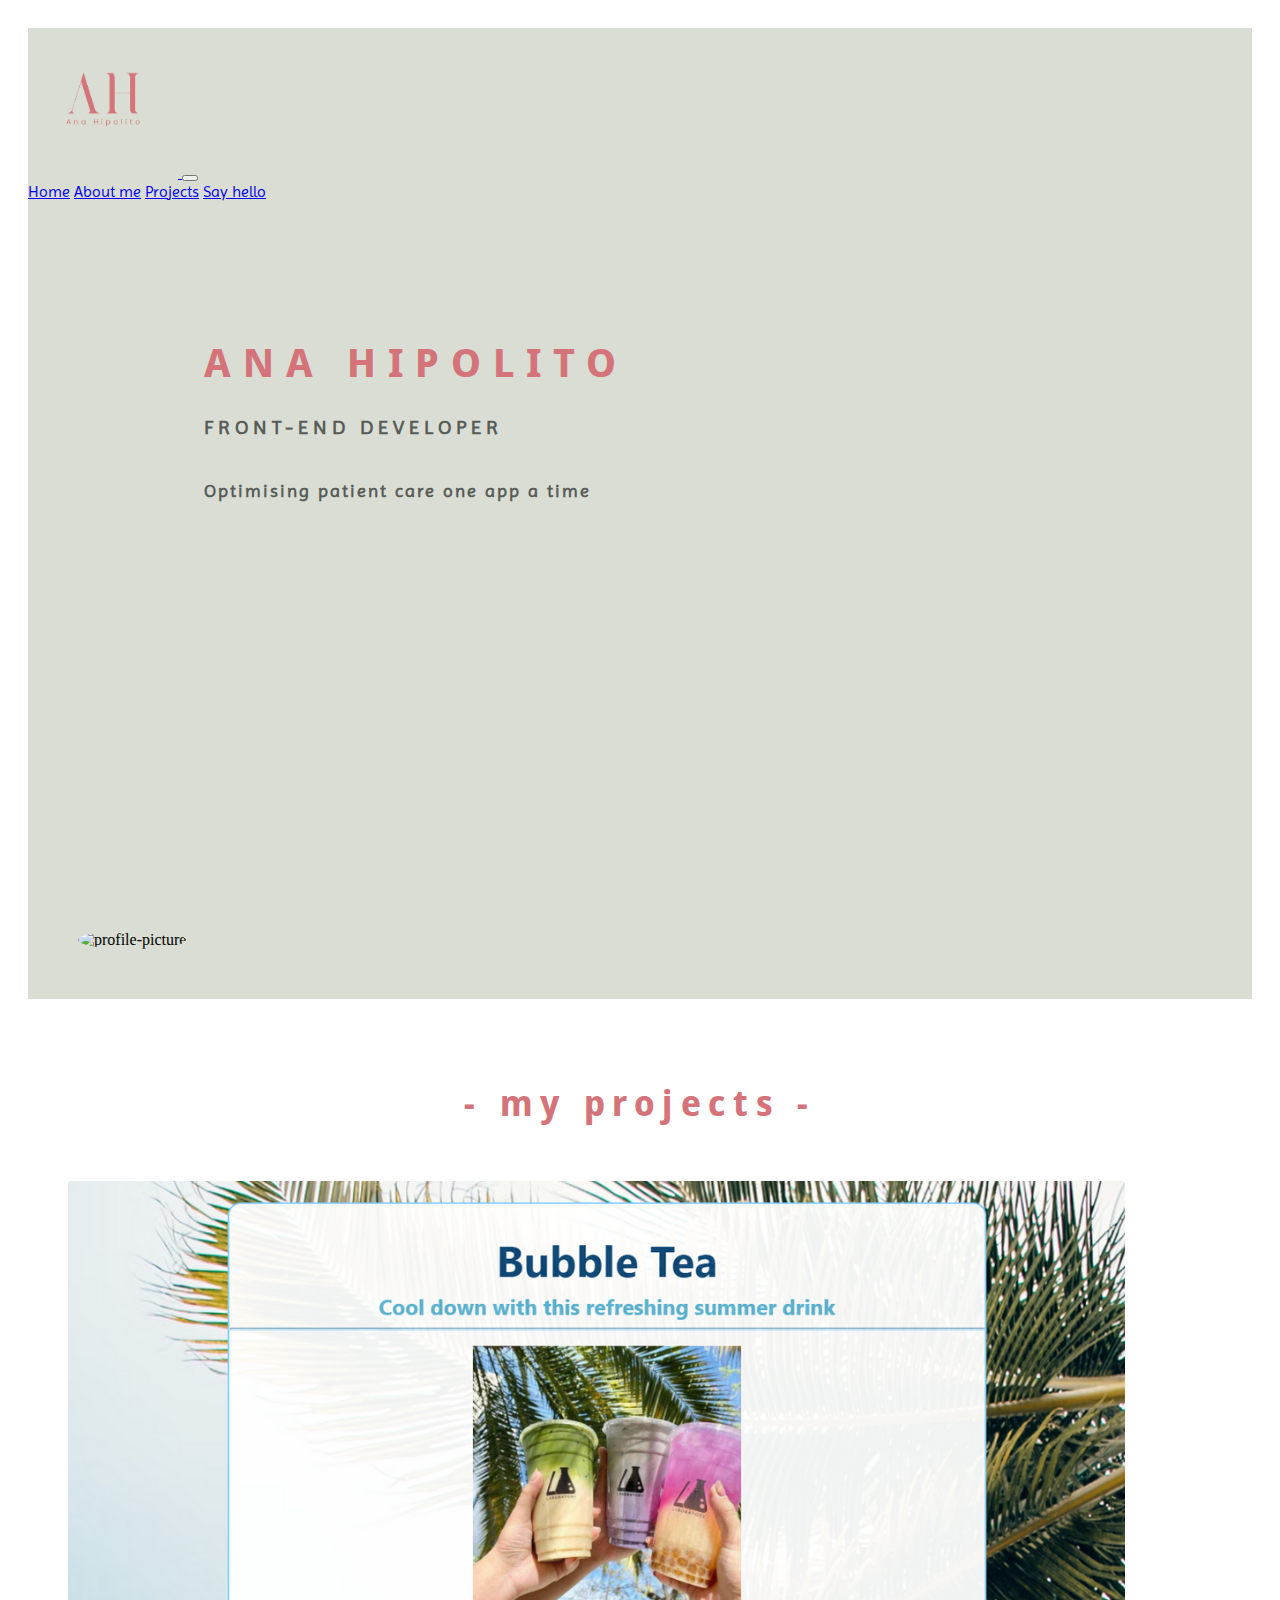
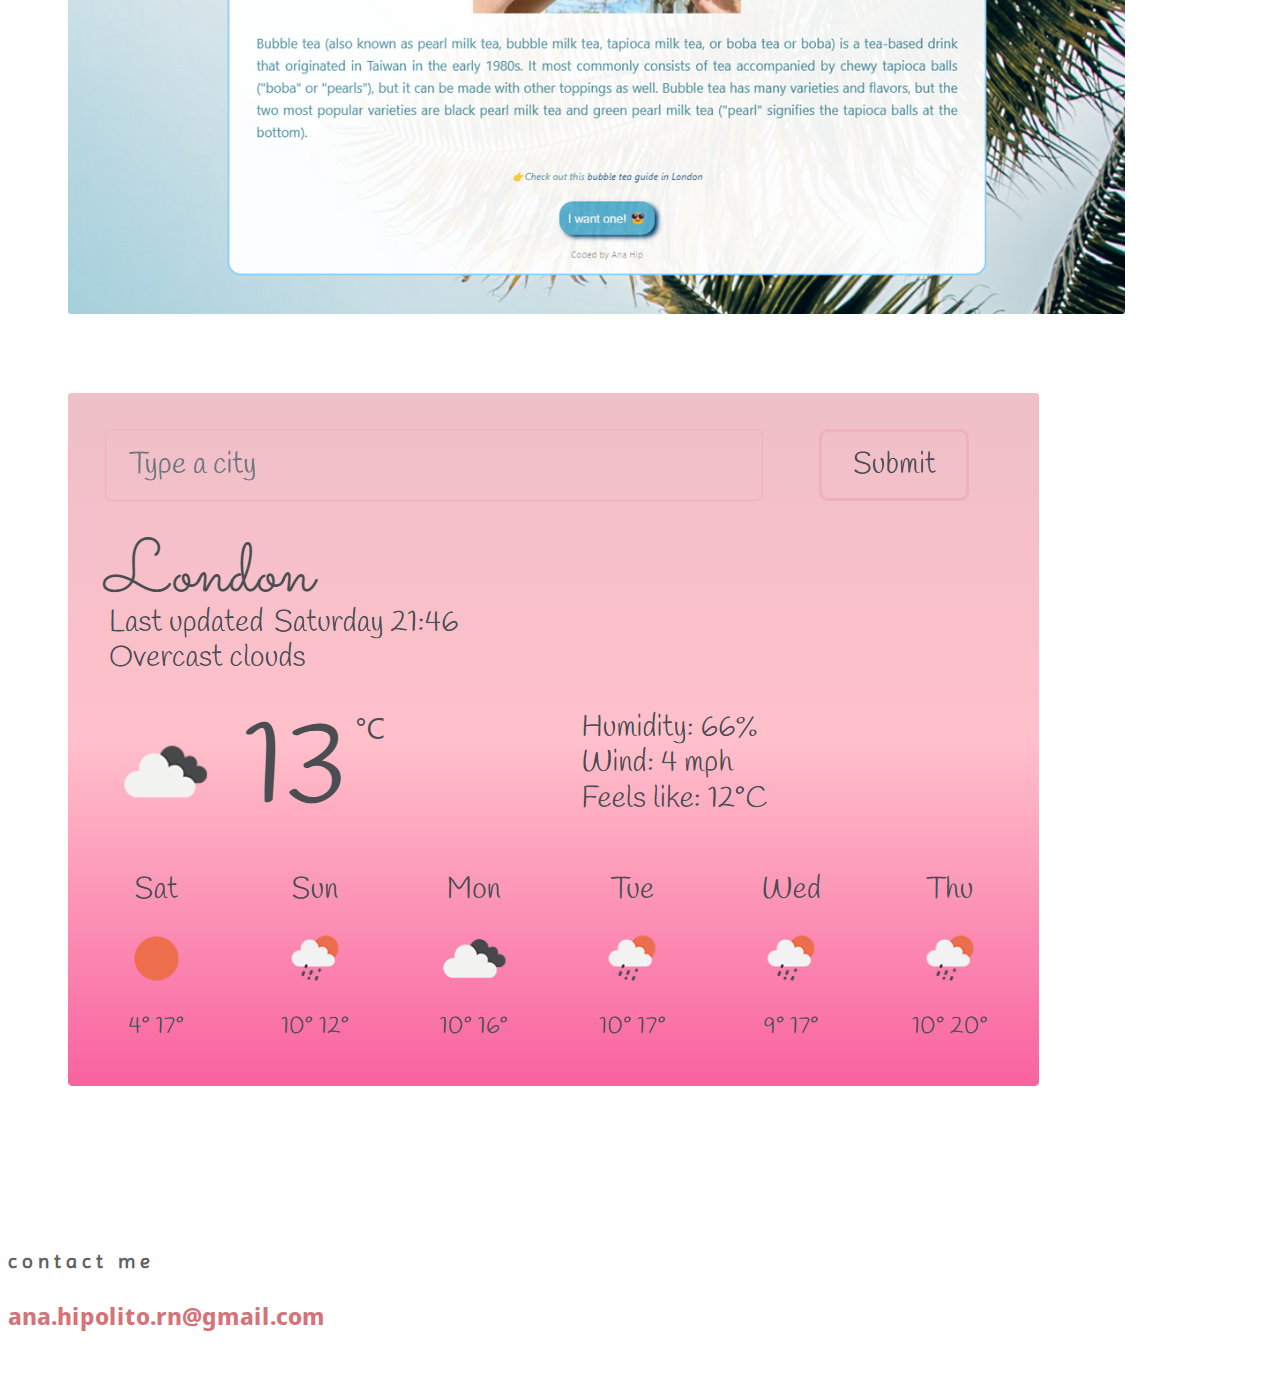
==== commit f32de0cb: "changed IG link to github" ====
--- a/index.html
+++ b/index.html
@@ -52,9 +52,9 @@
           Optimising patient care one app a time
           </h5>
           <div class="contact">
-            <a href="https://www.instagram.com/hi" target="_blank"><i class="fa-brands fa-instagram fa-2xl"></i></a>
-            <a href=""><i class="fa-brands fa-linkedin fa-2xl"></i></a>
-            <a href=""><i class="fa-solid fa-envelope fa-2xl"></i></a>
+            <a href="https://github.com/anahips" target="_blank"><i class="fa-brands fa-github fa-2xl"></i></a>
+            <a href="https://www.linkedin.com/in/ana-hipolito/" target="_blank"i class="fa-brands fa-linkedin fa-2xl"></i></a>
+            <a href="mailto:ana.hipolito.rn@gmail.com"><i class="fa-solid fa-envelope fa-2xl"></i></a>
           </div>
           </div>
           <div class="col-md-6 profile-photo">
@@ -76,8 +76,9 @@
               </div>
                <footer>
                  <div class="contact-footer text-center pt-4 pb-4">
+                   <h4>contact me</h4>
             <h3><a href="mailto:ana.hipolito.rn@gmail.com" class="emailad">ana.hipolito.rn@gmail.com</a></h3>
-            <a href="https://www.instagram.com/hi" target="_blank"><i class="fa-brands fa-instagram fa-2xl"></i></a>
+            <a href="https://github.com/anahips" target="_blank"><i class="fa-brands fa-github fa-2xl"></i></a>
             <a href="https://www.linkedin.com/in/ana-hipolito/" target="_blank"><i class="fa-brands fa-linkedin fa-2xl"></i></a>
             <a href="mailto:ana.hipolito.rn@gmail.com"><i class="fa-solid fa-envelope fa-2xl"></i></a>
           </div>
--- a/styles/styles.css
+++ b/styles/styles.css
@@ -45,7 +45,8 @@
   font-family: "Imprima", sans-serif;
   line-height: 75px;
   text-align: center;
-  padding: 10px 150px 20px 150px;
+  padding: 10px 150px 5px 150px;
+  margin-bottom: 0;
 }
 
 footer {
@@ -76,7 +77,7 @@
 }
 
 .contactemail:hover,
-.igLink:hover,
+.gitLink:hover,
 .linkedinLink:hover,
 #home-link:hover,
 #projects-link:hover,
@@ -100,7 +101,7 @@
   margin-top: 60px;
 }
 
-.igLink,
+.gitLink,
 .linkedinLink {
   text-decoration: none;
   color: #393d3a;
@@ -112,14 +113,14 @@
   padding-bottom: 50px;
 }
 
-.fa-instagram,
+.fa-github,
 .fa-linkedin,
 .fa-envelope {
   color: #d47379;
   padding: 15px;
 }
 
-.fa-instagram {
+.fa-github {
   padding-left: 0;
 }
 
@@ -131,7 +132,7 @@
 }
 
 .emailad:hover,
-.fa-instagram:hover,
+.fa-github:hover,
 .fa-linkedin:hover,
 .fa-envelope:hover {
   color: #393d3a;
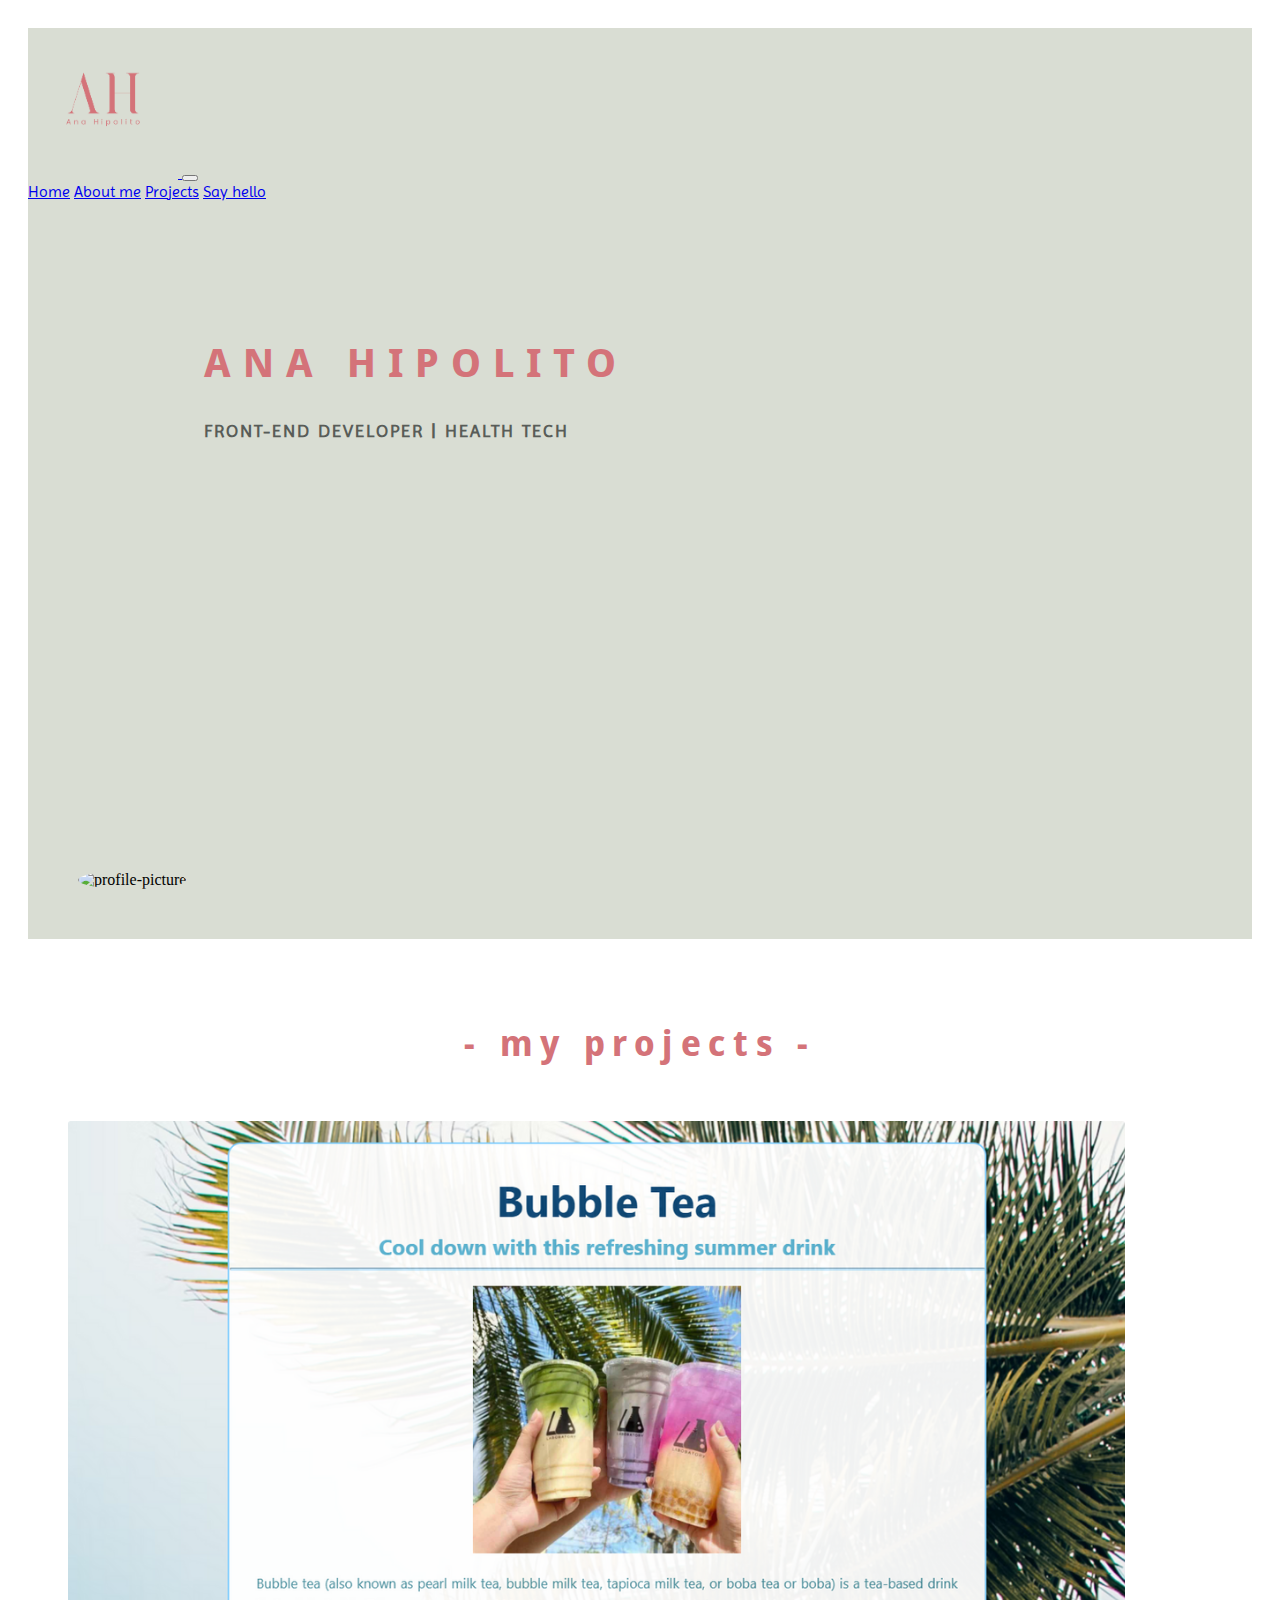
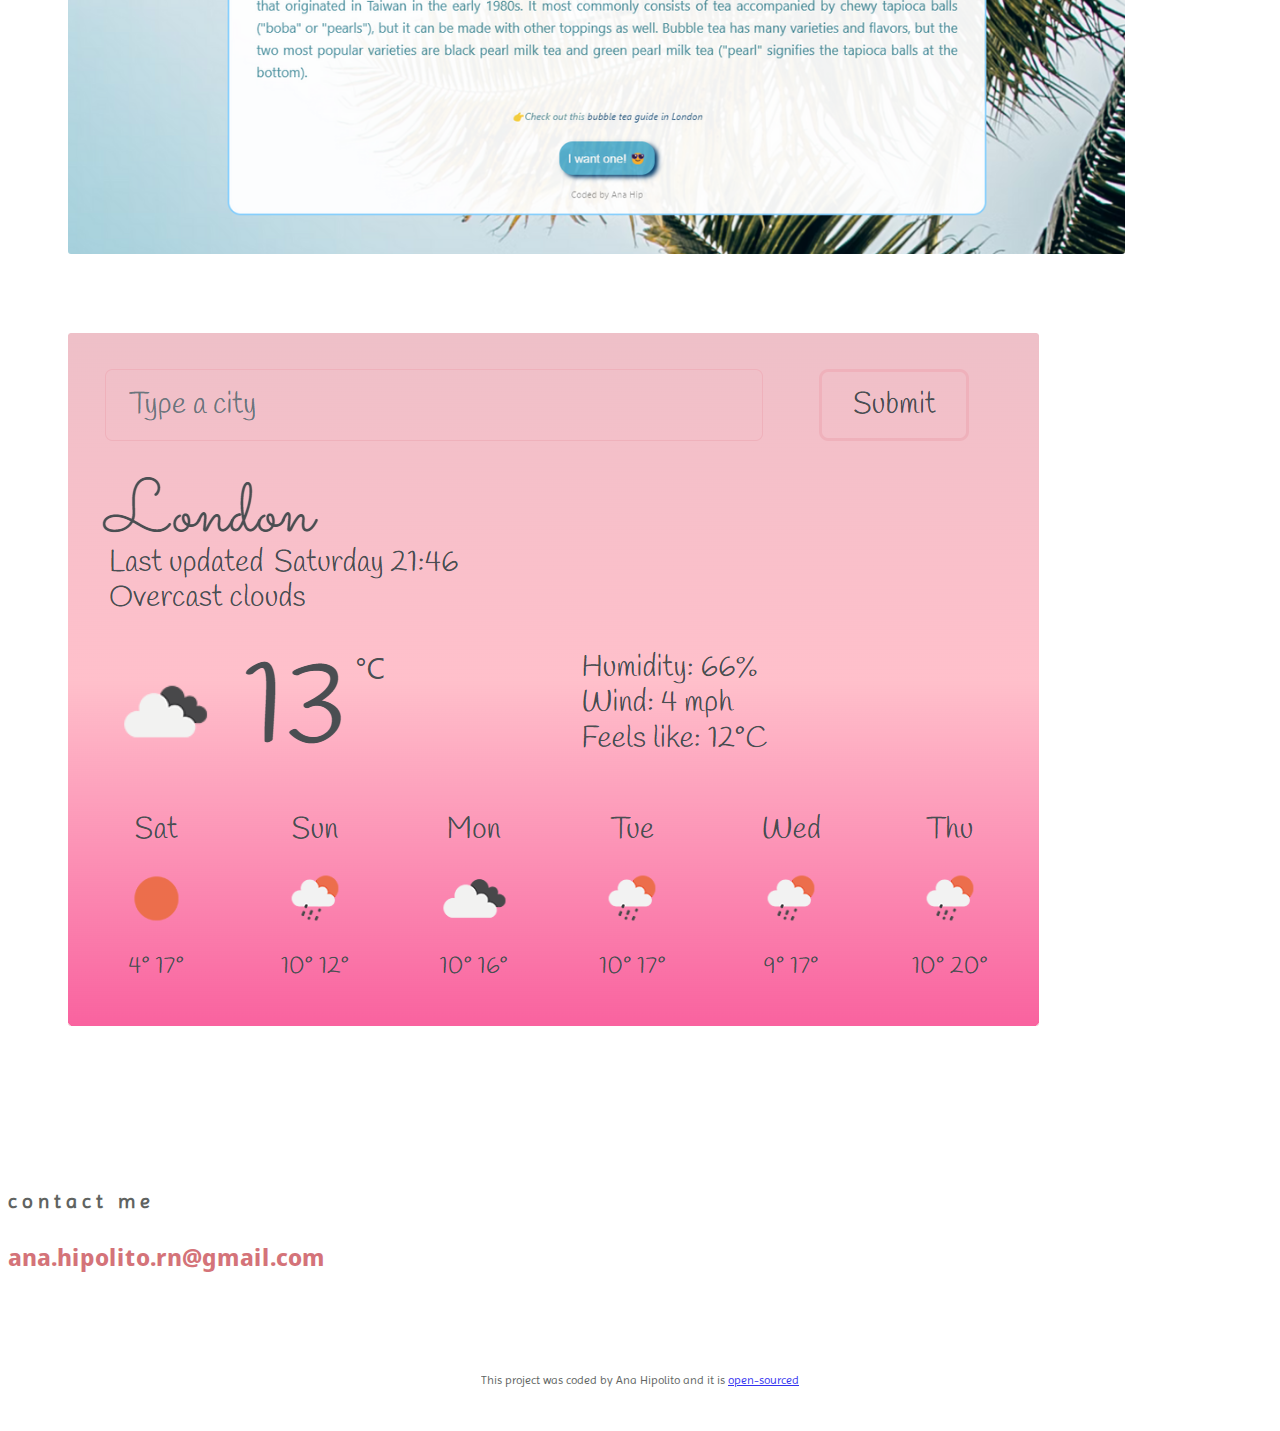
==== commit 542c1e27: "optimised SEO, added open-sourced code" ====
--- a/index.html
+++ b/index.html
@@ -4,6 +4,10 @@
     <meta charset="UTF-8" />
     <meta http-equiv="X-UA-Compatible" content="IE=edge" />
     <meta name="viewport" content="width=device-width, initial-scale=1.0" />
+    <meta
+      name="description"
+      content="Front-end developer in health tech, based in London, with years of nursing experience. Dedicated to improving patient care and optimising health care systems."
+    />
     <link
       href="https://cdn.jsdelivr.net/npm/bootstrap@5.1.3/dist/css/bootstrap.min.css"
       rel="stylesheet"
@@ -35,11 +39,11 @@
     </button>
         <div class="collapse navbar-collapse" id="navbarNavAltMarkup">
           <div class="navbar-nav">
-            <a class="nav-item nav-link" id="home-link" href="/">Home</a>
-            <a class="nav-item nav-link" id="about-link" href="/about.html">About me</a>
-            <a class="nav-item nav-link" id="projects-link" href="/projects.html"
+            <a class="nav-item nav-link" id="home-link" href="/" title="homepage">Home</a>
+            <a class="nav-item nav-link" id="about-link" href="/about.html" title="about me page">About me</a>
+            <a class="nav-item nav-link" id="projects-link" href="/projects.html" title="projects"
               >Projects</a>
-            <a class="nav-item nav-link" id="contact-link" href="/contact.html">Say hello</a>
+            <a class="nav-item nav-link" id="contact-link" href="/contact.html" title="contact">Say hello</a>
           </div>
         </div>
         </div>
@@ -47,14 +51,11 @@
       <div class="row">
         <div class="col-md-6 portfolio-greeting">
           <h1>ANA HIPOLITO</h1>
-          <h4>FRONT-END DEVELOPER</h4>
-          <h5>
-          Optimising patient care one app a time
-          </h5>
+          <h5>FRONT-END DEVELOPER | HEALTH TECH</h5>
           <div class="contact">
-            <a href="https://github.com/anahips" target="_blank"><i class="fa-brands fa-github fa-2xl"></i></a>
-            <a href="https://www.linkedin.com/in/ana-hipolito/" target="_blank"i class="fa-brands fa-linkedin fa-2xl"></i></a>
-            <a href="mailto:ana.hipolito.rn@gmail.com"><i class="fa-solid fa-envelope fa-2xl"></i></a>
+            <a href="https://github.com/anahips" target="_blank" title="Github profile"><i class="fa-brands fa-github fa-2xl"></i></a>
+            <a href="https://www.linkedin.com/in/ana-hipolito/" target="_blank" title="Linkedin profile"><i class="fa-brands fa-linkedin fa-2xl"></i></a>
+            <a href="mailto:ana.hipolito.rn@gmail.com" title="Email"><i class="fa-solid fa-envelope fa-2xl"></i></a>
           </div>
           </div>
           <div class="col-md-6 profile-photo">
@@ -68,19 +69,20 @@
           <div class="container">
           <div class="row">
               <div class="col-md-6" id="tea">
-                  <img src="/media/bubble-tea1.png" class="img-fluid teapic"/>
+                  <img src="/media/bubble-tea1.png" class="img-fluid teapic" alt="bubble tea project"/>
               </div>
               <div class="col-md-6" id="weather-app">
-                  <img src="/media/weatherapp.png" class="img-fluid weatherpic"/>
+                  <img src="/media/weatherapp.png" class="img-fluid weatherpic" alt="vanilla weather app project"/>
               </div>
               </div>
                <footer>
                  <div class="contact-footer text-center pt-4 pb-4">
                    <h4>contact me</h4>
-            <h3><a href="mailto:ana.hipolito.rn@gmail.com" class="emailad">ana.hipolito.rn@gmail.com</a></h3>
-            <a href="https://github.com/anahips" target="_blank"><i class="fa-brands fa-github fa-2xl"></i></a>
-            <a href="https://www.linkedin.com/in/ana-hipolito/" target="_blank"><i class="fa-brands fa-linkedin fa-2xl"></i></a>
-            <a href="mailto:ana.hipolito.rn@gmail.com"><i class="fa-solid fa-envelope fa-2xl"></i></a>
+            <h3><a href="mailto:ana.hipolito.rn@gmail.com" class="emailad" title="email">ana.hipolito.rn@gmail.com</a></h3>
+            <a href="https://github.com/anahips" target="_blank" title="Github Profile"><i class="fa-brands fa-github fa-2xl"></i></a>
+            <a href="https://www.linkedin.com/in/ana-hipolito/" target="_blank" title="Linkedin Profile"><i class="fa-brands fa-linkedin fa-2xl"></i></a>
+            <a href="mailto:ana.hipolito.rn@gmail.com" title="Email"><i class="fa-solid fa-envelope fa-2xl"></i></a>
+            <p>This project was coded by Ana Hipolito and it is <a href="https://github.com/anahips/SheCodes-Project-Portfolio" title="Github code">open-sourced </a></p>
           </div>
         </footer>
           </div>
--- a/styles/styles.css
+++ b/styles/styles.css
@@ -35,7 +35,6 @@
   font-family: "Imprima", sans-serif;
   line-height: 24px;
   letter-spacing: 2px;
-  margin-top: 40px;
 }
 
 p {
@@ -51,6 +50,17 @@
 
 footer {
   margin-top: 100px;
+}
+
+footer p {
+  color: #393d3a;
+  opacity: 0.8;
+  font-size: 12px;
+}
+
+p #shecodes {
+  color: #d47379;
+  text-decoration: none;
 }
 
 .emailad {
@@ -134,7 +144,8 @@
 .emailad:hover,
 .fa-github:hover,
 .fa-linkedin:hover,
-.fa-envelope:hover {
+.fa-envelope:hover,
+#shecodes:hover {
   color: #393d3a;
   opacity: 0.8;
   transition: ease-in-out 2ms;
